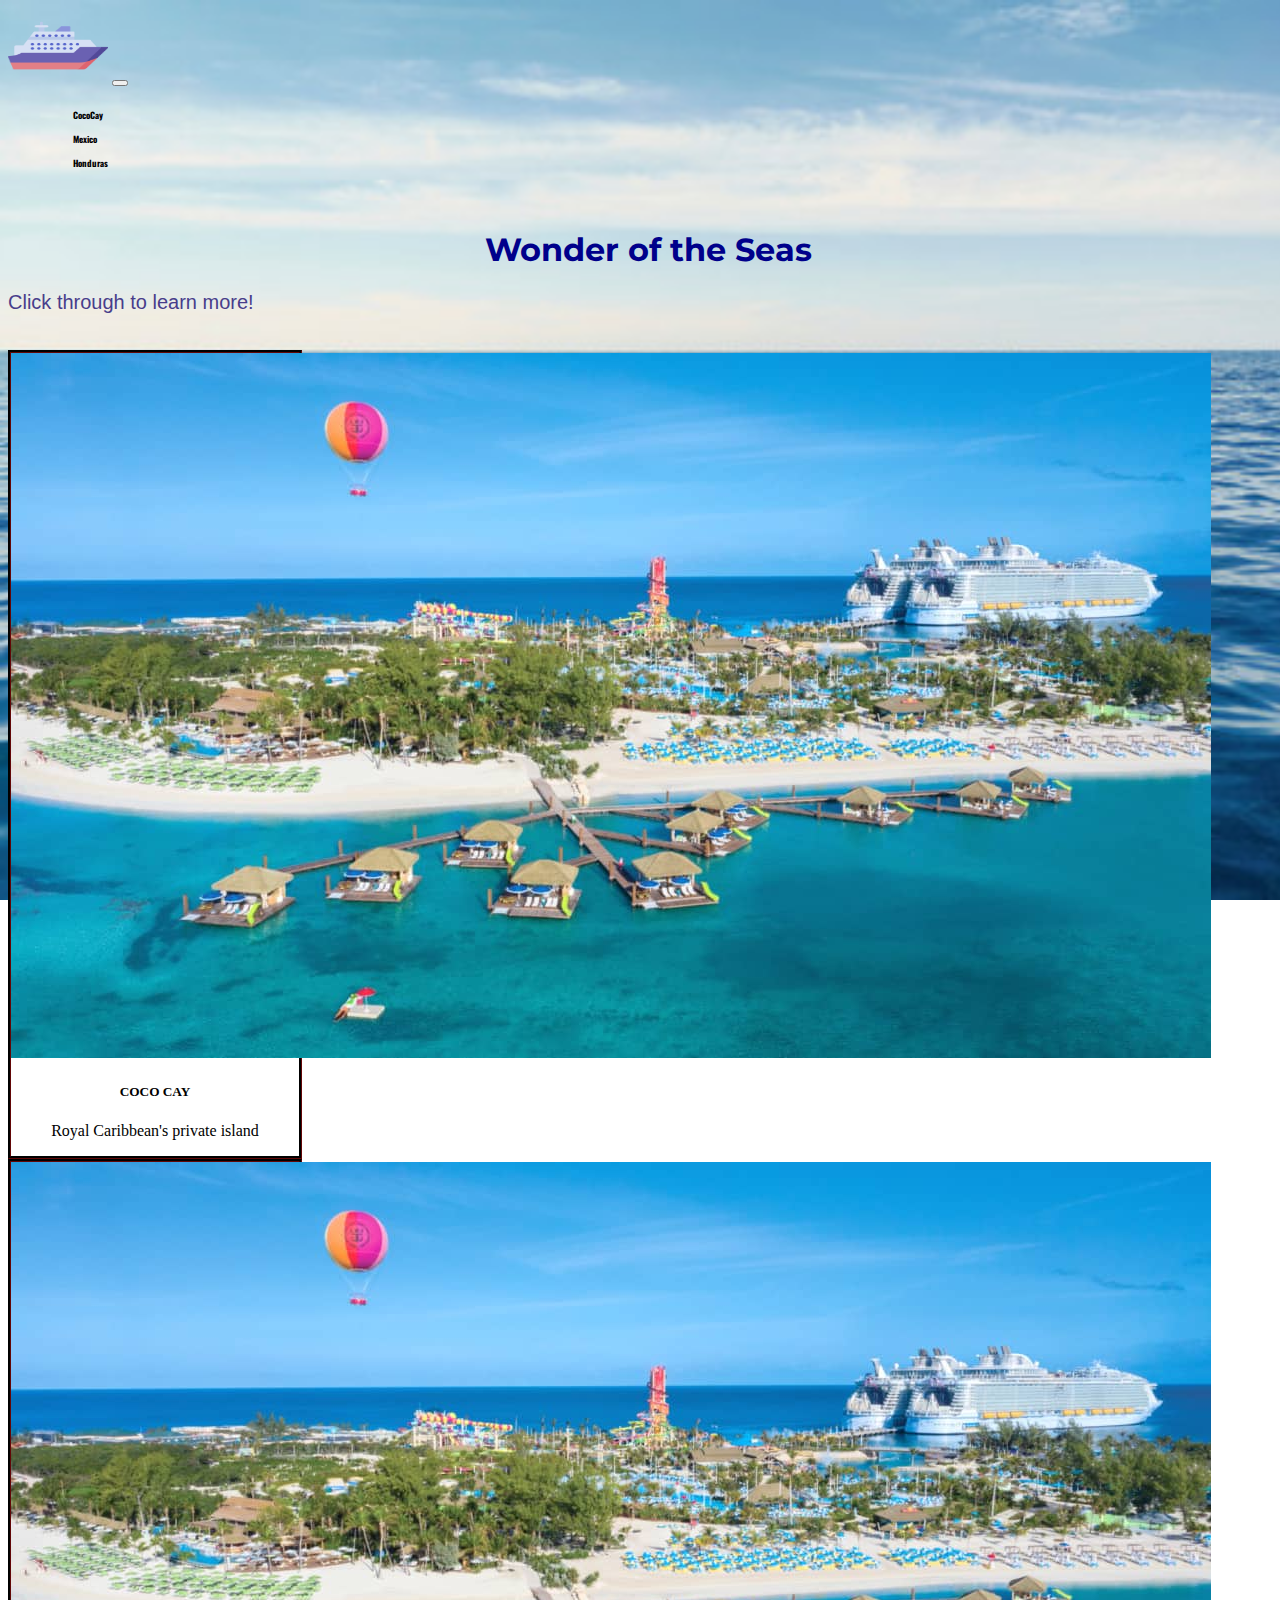
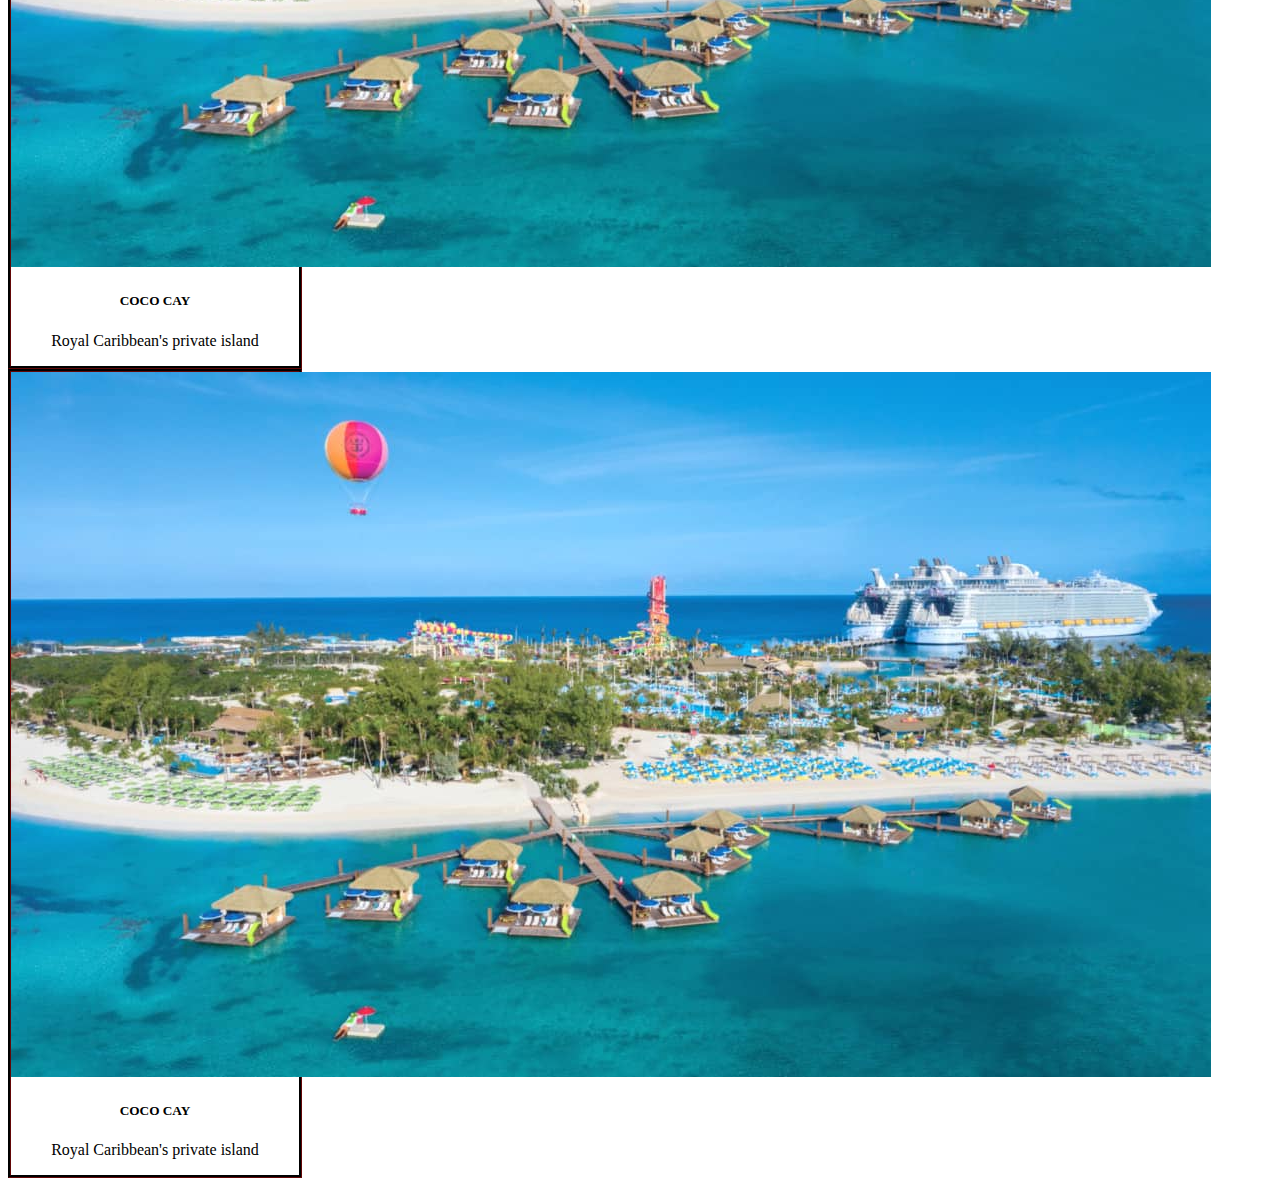
==== index.html @ 61b6dab2 "pls work" ====
<!doctype html>
<html lang="en">
  <head>
    <meta charset="utf-8">
    <meta name="viewport" content="width=device-width, initial-scale=1">
    <title> Wonder of the Seas </title>
 <!--fonts-->   
 <link rel="preconnect" href="https://fonts.googleapis.com">
<link rel="preconnect" href="https://fonts.gstatic.com" crossorigin>
<link href="https://fonts.googleapis.com/css2?family=Montserrat:wght@500&display=swap" rel="stylesheet">
<link rel="preconnect" href="https://fonts.googleapis.com">
<link rel="preconnect" href="https://fonts.gstatic.com" crossorigin>
<link href="https://fonts.googleapis.com/css2?family=Montserrat:wght@500&family=Oswald:wght@700&display=swap" rel="stylesheet"> <!--end of fonts-->
    <link href="https://cdn.jsdelivr.net/npm/bootstrap@5.3.2/dist/css/bootstrap.min.css" rel="stylesheet" integrity="sha384-T3c6CoIi6uLrA9TneNEoa7RxnatzjcDSCmG1MXxSR1GAsXEV/Dwwykc2MPK8M2HN" crossorigin="anonymous">
  <link rel="stylesheet" href="style.css"> </head>
    <nav class="navbar navbar-expand-lg navbar-light">
      <body data-bs-spy="scroll" data-bs-target=".navbar" data-bs-offset="50">
      <div class="container-fluid">
        <a class="navbar-brand" href="index.html"> <!---https://www.flaticon.com/free-icon/cruise-ship_3324599-->
          <img class="welcome" src="images/cruiseicon.png" width="100" height="75"></a>
        <button class="navbar-toggler" type="button" data-bs-toggle="collapse" data-bs-target="#navbarText"
          aria-controls="navbarText" aria-expanded="false" aria-label="Toggle navigation">
          <span class="navbar-toggler-icon"></span>
        </button>
        <div class="collapse navbar-collapse" id="navbarText">
          <ul class="navbar-nav justify-content-end flex-grow-1 pe-3">
            <li class="nav-item">
            <a class="nav-link" href="cococay.html"> CocoCay </a>
            </li> 
            <li class="nav-item">
              <a class="nav-link" href="mexico.html"> Mexico </a>
            </li>
            <li class="nav-item">
              <a class="nav-link" href="honduras.html"> Honduras </a>
            </li> 
        
        </div>
      </div>
    </nav>
    </nav>
      </a></div>
      
<br> 
 
  <body> <h1 class="title"> Wonder of the Seas </h1>
    <div class="container text-center">
        <div class="col">
          <div class="p-12"> Click through to learn more! </div>
        </div>  <br> <br>
        <div class="container">
          <div class="row">
            <div class="col-12 col-md-8"></div>
        <div class="card" style="width: 18rem;">
          <div class="row">
        <a href="cococay.html"> <img src="images/cococay2.jpg" class="card-img-top"> </a>
          <div class="card-body">
            <h5 class="card-title"> COCO CAY</h5>
            <p class="card-text">  Royal Caribbean's private island</p>
          </div>
        </div>
             </div> </div>
             <div class="card" style="width: 18rem;">
              <div class="row">
            <a href="cococay.html"> <img src="images/cococay2.jpg" class="card-img-top"> </a>
              <div class="card-body">
                <h5 class="card-title"> COCO CAY</h5>
                <p class="card-text">  Royal Caribbean's private island</p>
              </div>
            </div>
                 </div> </div>
                 <div class="card" style="width: 18rem;">
                  <div class="row">
                <a href="cococay.html"> <img src="images/cococay2.jpg" class="card-img-top"> </a>
                  <div class="card-body">
                    <h5 class="card-title"> COCO CAY</h5>
                    <p class="card-text">  Royal Caribbean's private island</p>
                  </div>
                </div>
                     </div> </div>

    <body class="main"> <script src="https://cdn.jsdelivr.net/npm/bootstrap@5.3.2/dist/js/bootstrap.bundle.min.js" integrity="sha384-C6RzsynM9kWDrMNeT87bh95OGNyZPhcTNXj1NW7RuBCsyN/o0jlpcV8Qyq46cDfL" crossorigin="anonymous"></script>
  </body></body>
</html>
---- style.css ----
h1.title {
    color: darkblue;
    text-align: center;
    font-family: 'Montserrat', sans-serif;
}

img.icon {
    margin: left;
    float: center;
}

body.main {
  background-image: url("images/ocean background.jpg") ;
  background-repeat: no-repeat;
  background-size: cover;
  width: 100%;
  background-attachment: fixed;
}

.col {
    font-family:'Gill Sans', 'Gill Sans MT', Calibri, 'Trebuchet MS', sans-serif;
    font-size: 20px;
    color: darkslateblue;
}

a.nav-link {
    color: black;
    font-weight: bolder;
    font-family: 'Oswald', sans-serif;
}
/**https://getdevdone.com/blog/our-favorite-navigation-menu-effects.html--**/
  
  ul li{
    list-style:none;
    margin:0 20px;
  }
  
  ul li a{
    display: block;
    position:relative;
    text-decoration:none;
    padding:5px;
    font-size:9px;
    font-family: sans-serif;
    color:#fff;
    transition:0.5s;
  }
  
  ul:hover li a{
    transform:scale(1.5);
    opacity:0.2;
    filter:blur(5px);
  }
  
  ul li a:hover{
    transform:scale(2);
    opacity:1;
    filter:blur(0);
    text-decoration:none;
    color:white;
  }
  
  ul li a:before{
    content:'';
    position:absolute;
    top:0;
    left:0;
    width:100%;
    height:100%;
    background: rgb(170, 168, 199);
    transition:0.5s;
    transform-origin:right;
    transform:scaleX(0);
    z-index:-1;
    color: white;
  }
  
  ul li a:hover:before{
    transition:transform 0.5s;
    transform-origin:left;
    transform:scaleX(1);
  }
/**end of nav**/
img.picture {
  width: 100%;
   display: inline;
}

.card {
  border: 3px groove #0e0101;
}

.card-body {
  margin: auto;
  text-align: center;
}
body {
  background: radial-gradient(lightblue, blue);
  background-repeat: no-repeat;
  background-size: cover;
  width: 100%;
  height: 100%;
}

p.text-end {
  font-size: larger;
}

footer.footer {
  background-color: rgb(220, 203, 203);
  width: 100%;
  text-align: center;
}
.img-fluid {
  margin: auto;
  text-align: center;
  width: 300px;
  display: inline;
}

carousel.slide {
  margin: auto;
}

.carousel {
margin: auto;
border: rounded;
}
  .w-100 {
    width: 50% !important;
    height: 60vh;
    margin: auto;
  }
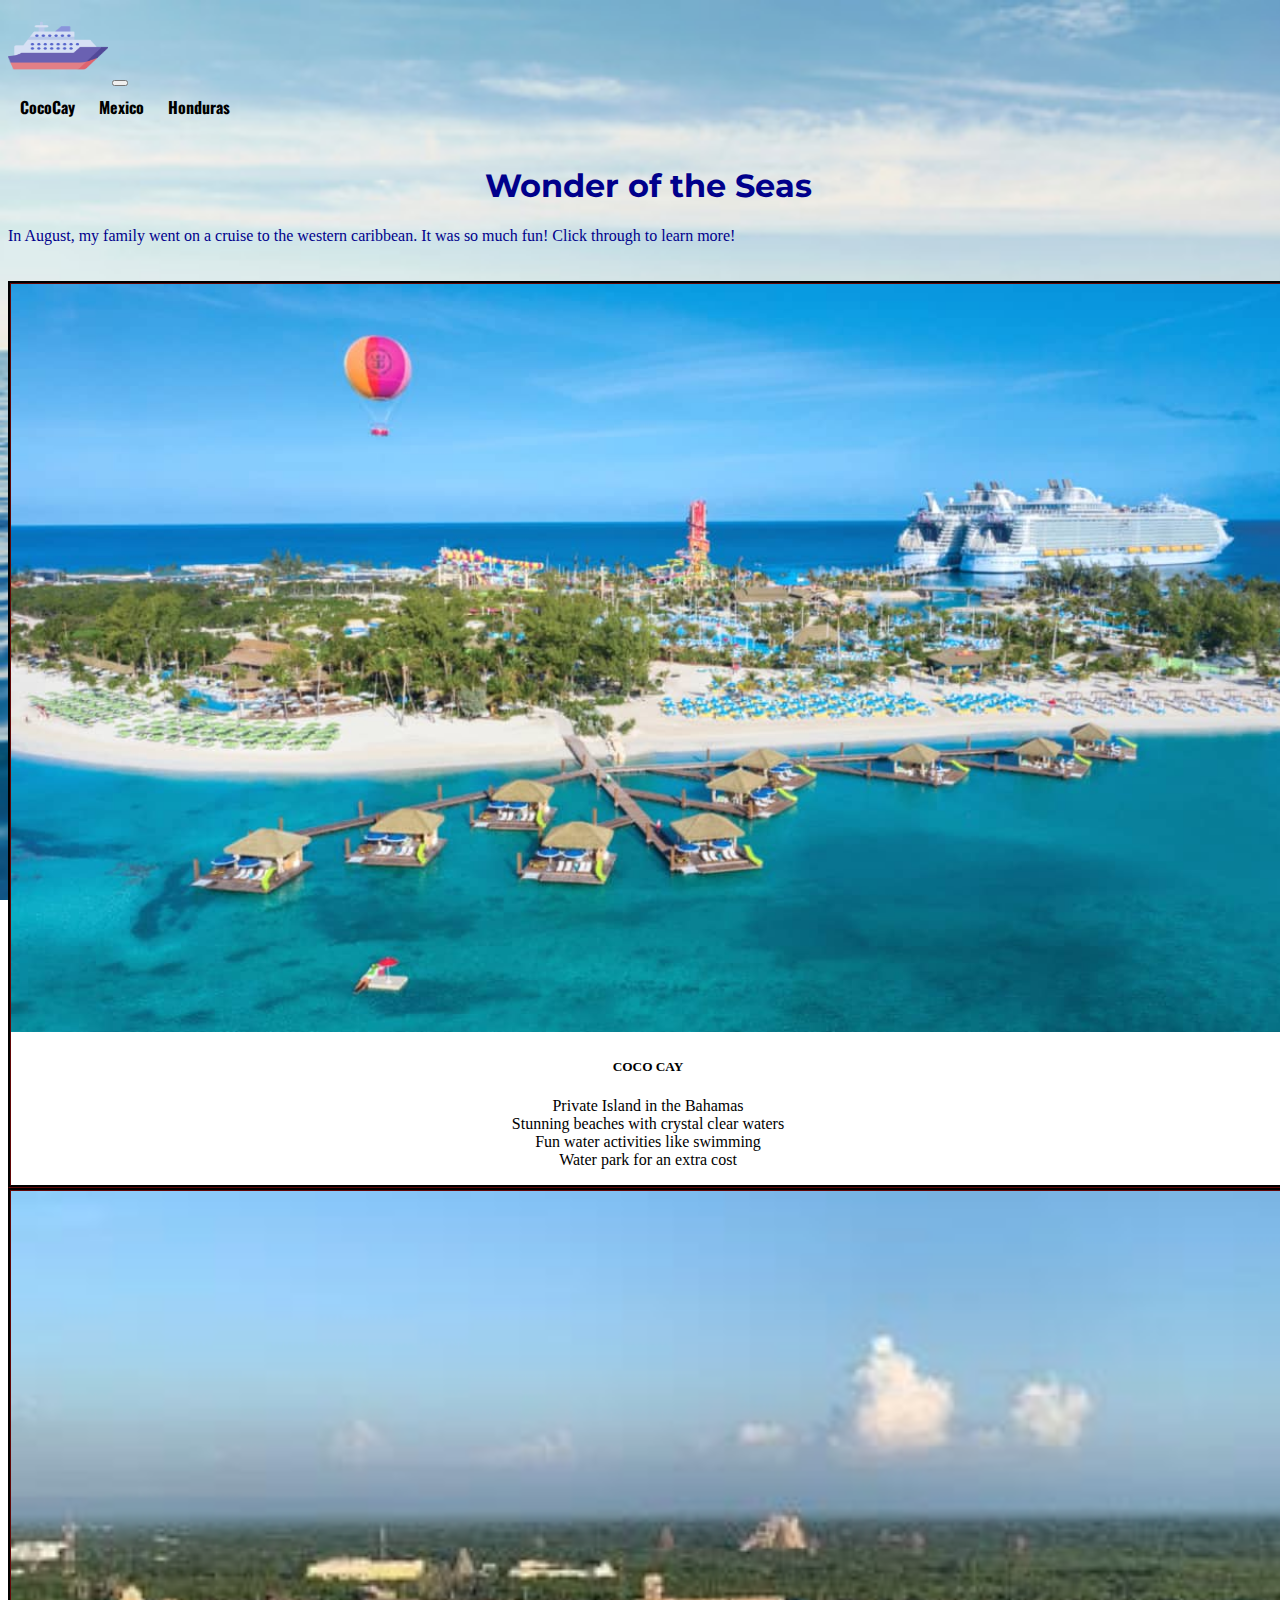
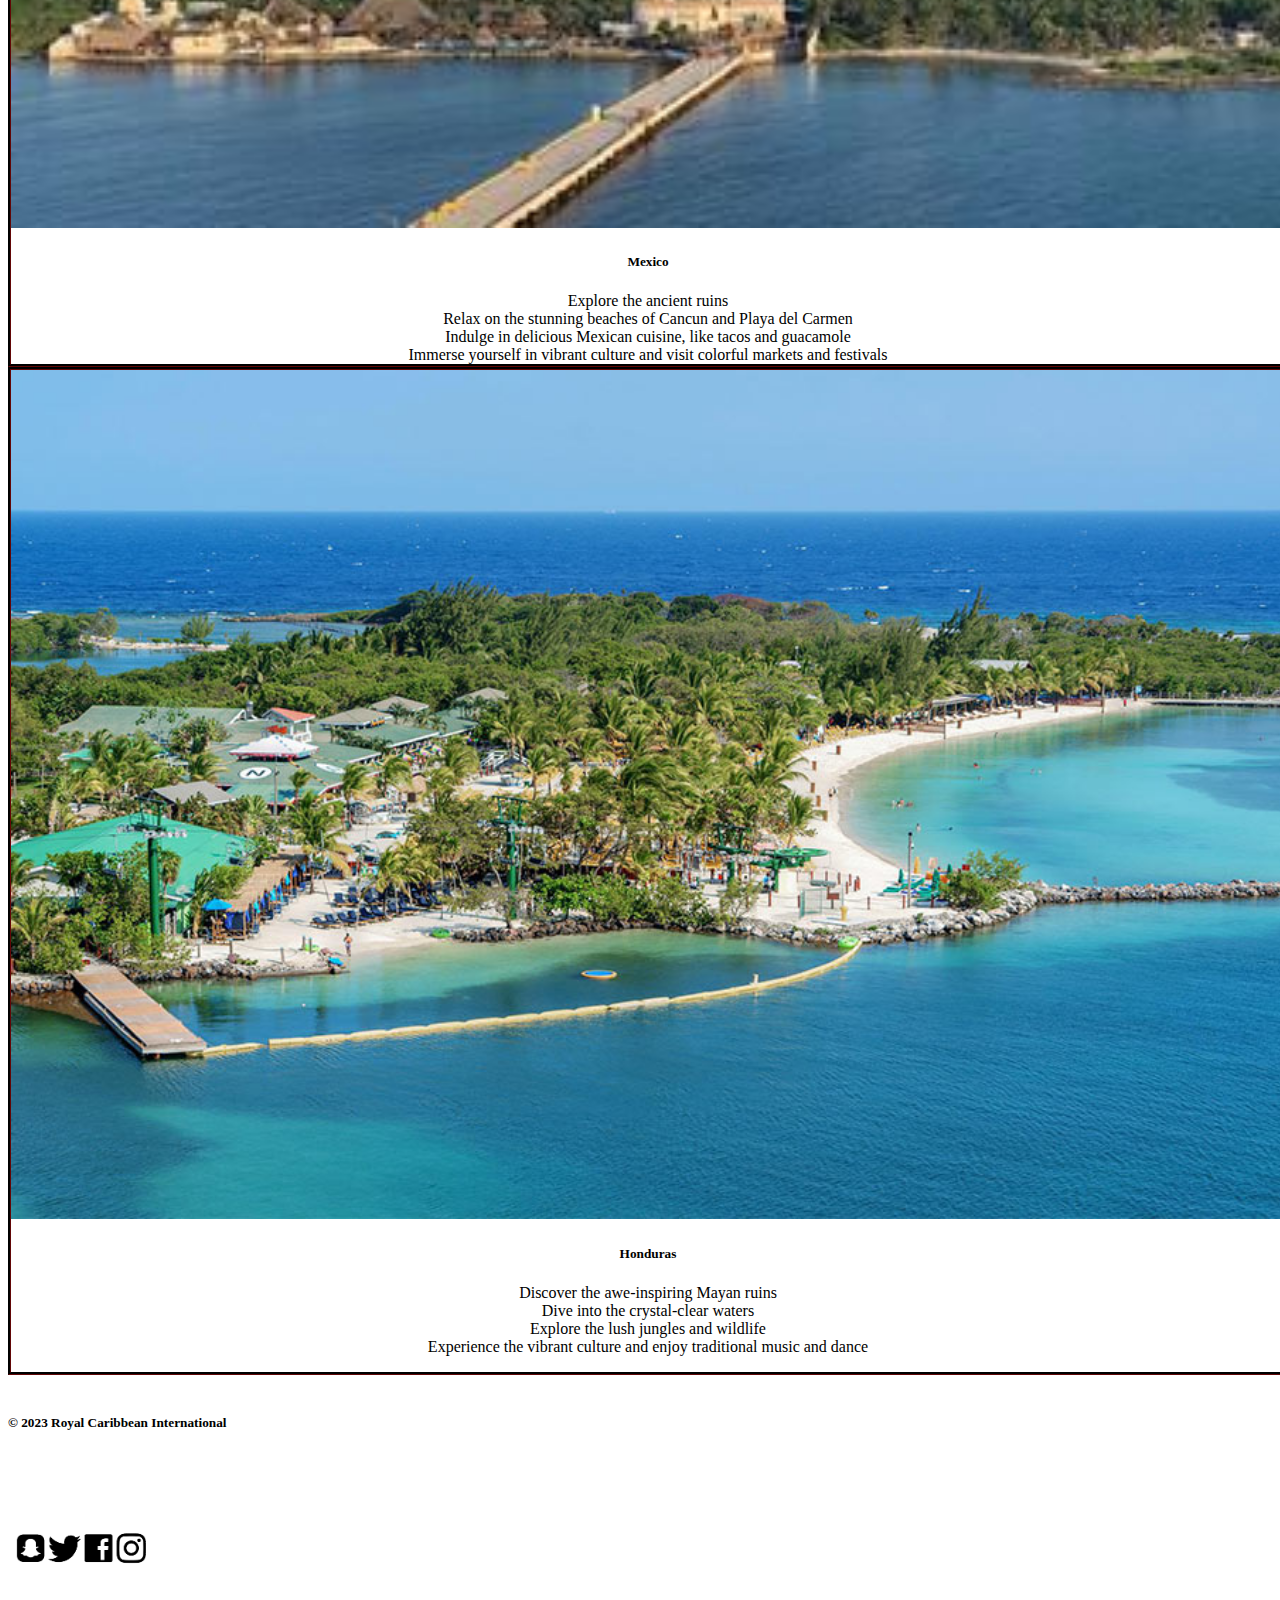
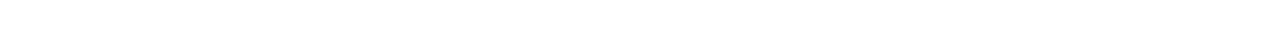
==== commit 91eb6a58: "done" ====
--- a/index.html
+++ b/index.html
@@ -13,6 +13,8 @@
 <link href="https://fonts.googleapis.com/css2?family=Montserrat:wght@500&family=Oswald:wght@700&display=swap" rel="stylesheet"> <!--end of fonts-->
     <link href="https://cdn.jsdelivr.net/npm/bootstrap@5.3.2/dist/css/bootstrap.min.css" rel="stylesheet" integrity="sha384-T3c6CoIi6uLrA9TneNEoa7RxnatzjcDSCmG1MXxSR1GAsXEV/Dwwykc2MPK8M2HN" crossorigin="anonymous">
   <link rel="stylesheet" href="style.css"> </head>
+  <nav class="hover-nav">
+    <ul>
     <nav class="navbar navbar-expand-lg navbar-light">
       <body data-bs-spy="scroll" data-bs-target=".navbar" data-bs-offset="50">
       <div class="container-fluid">
@@ -32,52 +34,65 @@
             </li>
             <li class="nav-item">
               <a class="nav-link" href="honduras.html"> Honduras </a>
+            </ul>
             </li> 
         
         </div>
       </div>
+    </ul>
     </nav>
     </nav>
       </a></div>
       
-<br> 
+<br> </head> 
  
   <body> <h1 class="title"> Wonder of the Seas </h1>
     <div class="container text-center">
-        <div class="col">
-          <div class="p-12"> Click through to learn more! </div>
+        <div class="col"> </div>
+          <div class="p-12"> In August, my family went on a cruise to the western caribbean. It was so much fun! Click through to learn more! </div>
         </div>  <br> <br>
         <div class="container">
-          <div class="row">
-            <div class="col-12 col-md-8"></div>
-        <div class="card" style="width: 18rem;">
-          <div class="row">
-        <a href="cococay.html"> <img src="images/cococay2.jpg" class="card-img-top"> </a>
-          <div class="card-body">
-            <h5 class="card-title"> COCO CAY</h5>
-            <p class="card-text">  Royal Caribbean's private island</p>
-          </div>
-        </div>
-             </div> </div>
-             <div class="card" style="width: 18rem;">
-              <div class="row">
-            <a href="cococay.html"> <img src="images/cococay2.jpg" class="card-img-top"> </a>
-              <div class="card-body">
-                <h5 class="card-title"> COCO CAY</h5>
-                <p class="card-text">  Royal Caribbean's private island</p>
-              </div>
-            </div>
-                 </div> </div>
-                 <div class="card" style="width: 18rem;">
-                  <div class="row">
-                <a href="cococay.html"> <img src="images/cococay2.jpg" class="card-img-top"> </a>
-                  <div class="card-body">
-                    <h5 class="card-title"> COCO CAY</h5>
-                    <p class="card-text">  Royal Caribbean's private island</p>
-                  </div>
-                </div>
-                     </div> </div>
-
+          <div class="row g-4">
+            <div class="col-lg-4 col-sm-4 col-md-4" class="home">
+          <div class="card h-100"> <!--"https://www.frommers.com/slideshows/848343-royal-caribbean-s-perfect-day-at-cococay-what-to-expect-how-to-prepare"-->
+            <a href="cococay.html"> 
+              <img class="picture" src="images/cococay2.jpg" class="card-img-top"> </a>
+             <div class="card-body">
+               <h5 class="card-text"> COCO CAY </h5>
+               <p class="card-text"> 
+                <li> Private Island in the Bahamas</li> 
+              <li> Stunning beaches with crystal clear waters</li>
+            <li> Fun water activities like swimming</li>
+          <li> Water park for an extra cost</li> </p>
+             </div> </div> </div>
+             <div class="col-lg-4 col-sm-4 col-12" class="home">
+              <div class="card h-100">
+                <a href="mexico.html">
+                  <img class="picture" src="images/mexico.jpg" class="card-img-top"> </a>
+                 <div class="card-body"> <!--"https://cruise.blog/2023/05/best-things-do-costa-maya-mexico-cruise-port"-->
+                   <h5 class="card-text"> Mexico </h5>
+                   <p class="card-text"> 
+                    <li> Explore the ancient ruins </li>
+                      <li> Relax on the stunning beaches of Cancun and Playa del Carmen </li>
+                      <li> Indulge in delicious Mexican cuisine, like tacos and guacamole </li>
+                      <li> Immerse yourself in vibrant culture and visit colorful markets and festivals  </li> 
+                    
+                 </div> </div> </div>
+                 <div class="col-lg-4 col-sm-4 col-12" class="home">
+                  <div class="card h-100">
+                    <a href="honduras.html"> <!--https://www.aboutroatanrealestate.com/guide-moving-roatan-honduras/-->
+                      <img class="picture" src="images/honduras.jpg" class="card-img-top"> </a>
+                     <div class="card-body">
+                       <h5 class="card-text"> Honduras </h5>
+                       <p class="card-text"> 
+                        <li> Discover the awe-inspiring Mayan ruins </li>
+                        <li> Dive into the crystal-clear waters</li>
+                       <li>Explore the lush jungles and wildlife </li>
+                       <li> Experience the vibrant culture and enjoy traditional music and dance </li> </p>
+                     </div> </div> </div> </div>   <br>
+                     <div class="text-center">
+                              <h5> © 2023 Royal Caribbean International </h5> <br>
+                  <a href="https://www.royalcaribbean.com"><img src="images/SocialMediaIcons.png" class="img-fluid"> </a>  </div> 
     <body class="main"> <script src="https://cdn.jsdelivr.net/npm/bootstrap@5.3.2/dist/js/bootstrap.bundle.min.js" integrity="sha384-C6RzsynM9kWDrMNeT87bh95OGNyZPhcTNXj1NW7RuBCsyN/o0jlpcV8Qyq46cDfL" crossorigin="anonymous"></script>
   </body></body>
 </html>--- a/style.css
+++ b/style.css
@@ -28,59 +28,6 @@
     font-weight: bolder;
     font-family: 'Oswald', sans-serif;
 }
-/**https://getdevdone.com/blog/our-favorite-navigation-menu-effects.html--**/
-  
-  ul li{
-    list-style:none;
-    margin:0 20px;
-  }
-  
-  ul li a{
-    display: block;
-    position:relative;
-    text-decoration:none;
-    padding:5px;
-    font-size:9px;
-    font-family: sans-serif;
-    color:#fff;
-    transition:0.5s;
-  }
-  
-  ul:hover li a{
-    transform:scale(1.5);
-    opacity:0.2;
-    filter:blur(5px);
-  }
-  
-  ul li a:hover{
-    transform:scale(2);
-    opacity:1;
-    filter:blur(0);
-    text-decoration:none;
-    color:white;
-  }
-  
-  ul li a:before{
-    content:'';
-    position:absolute;
-    top:0;
-    left:0;
-    width:100%;
-    height:100%;
-    background: rgb(170, 168, 199);
-    transition:0.5s;
-    transform-origin:right;
-    transform:scaleX(0);
-    z-index:-1;
-    color: white;
-  }
-  
-  ul li a:hover:before{
-    transition:transform 0.5s;
-    transform-origin:left;
-    transform:scaleX(1);
-  }
-/**end of nav**/
 img.picture {
   width: 100%;
    display: inline;
@@ -114,8 +61,7 @@
 .img-fluid {
   margin: auto;
   text-align: center;
-  width: 300px;
-  display: inline;
+  width: 150px;
 }
 
 carousel.slide {
@@ -126,9 +72,51 @@
 margin: auto;
 border: rounded;
 }
+
   .w-100 {
     width: 50% !important;
     height: 60vh;
     margin: auto;
   }
+  .p-12 {
+    color: darkblue;
+  } 
 
+.hover-nav ul {
+  list-style: none;
+  margin: 0;
+  padding: 0;
+  overflow: hidden;
+}
+
+.hover-nav li {
+  float: left;
+}
+
+.hover-nav li a {
+  position: relative;
+  display: block;
+  color: #000000;
+  text-align: center;
+  padding: 8px 12px;
+  text-decoration: none;
+  z-index: 0;
+}
+
+li a::before {
+  position: absolute;
+  content: "";
+  width: 100%;
+  height: 100%;
+  bottom: 0;
+  left: 0;
+  background-color: #8ca8ee;
+  z-index: -1;
+  transform: scale(0);
+  transition: transform 0.5s ease-in-out;
+}
+
+li a:hover::before,
+li a:focus::before {
+  transform: scale(1);
+}
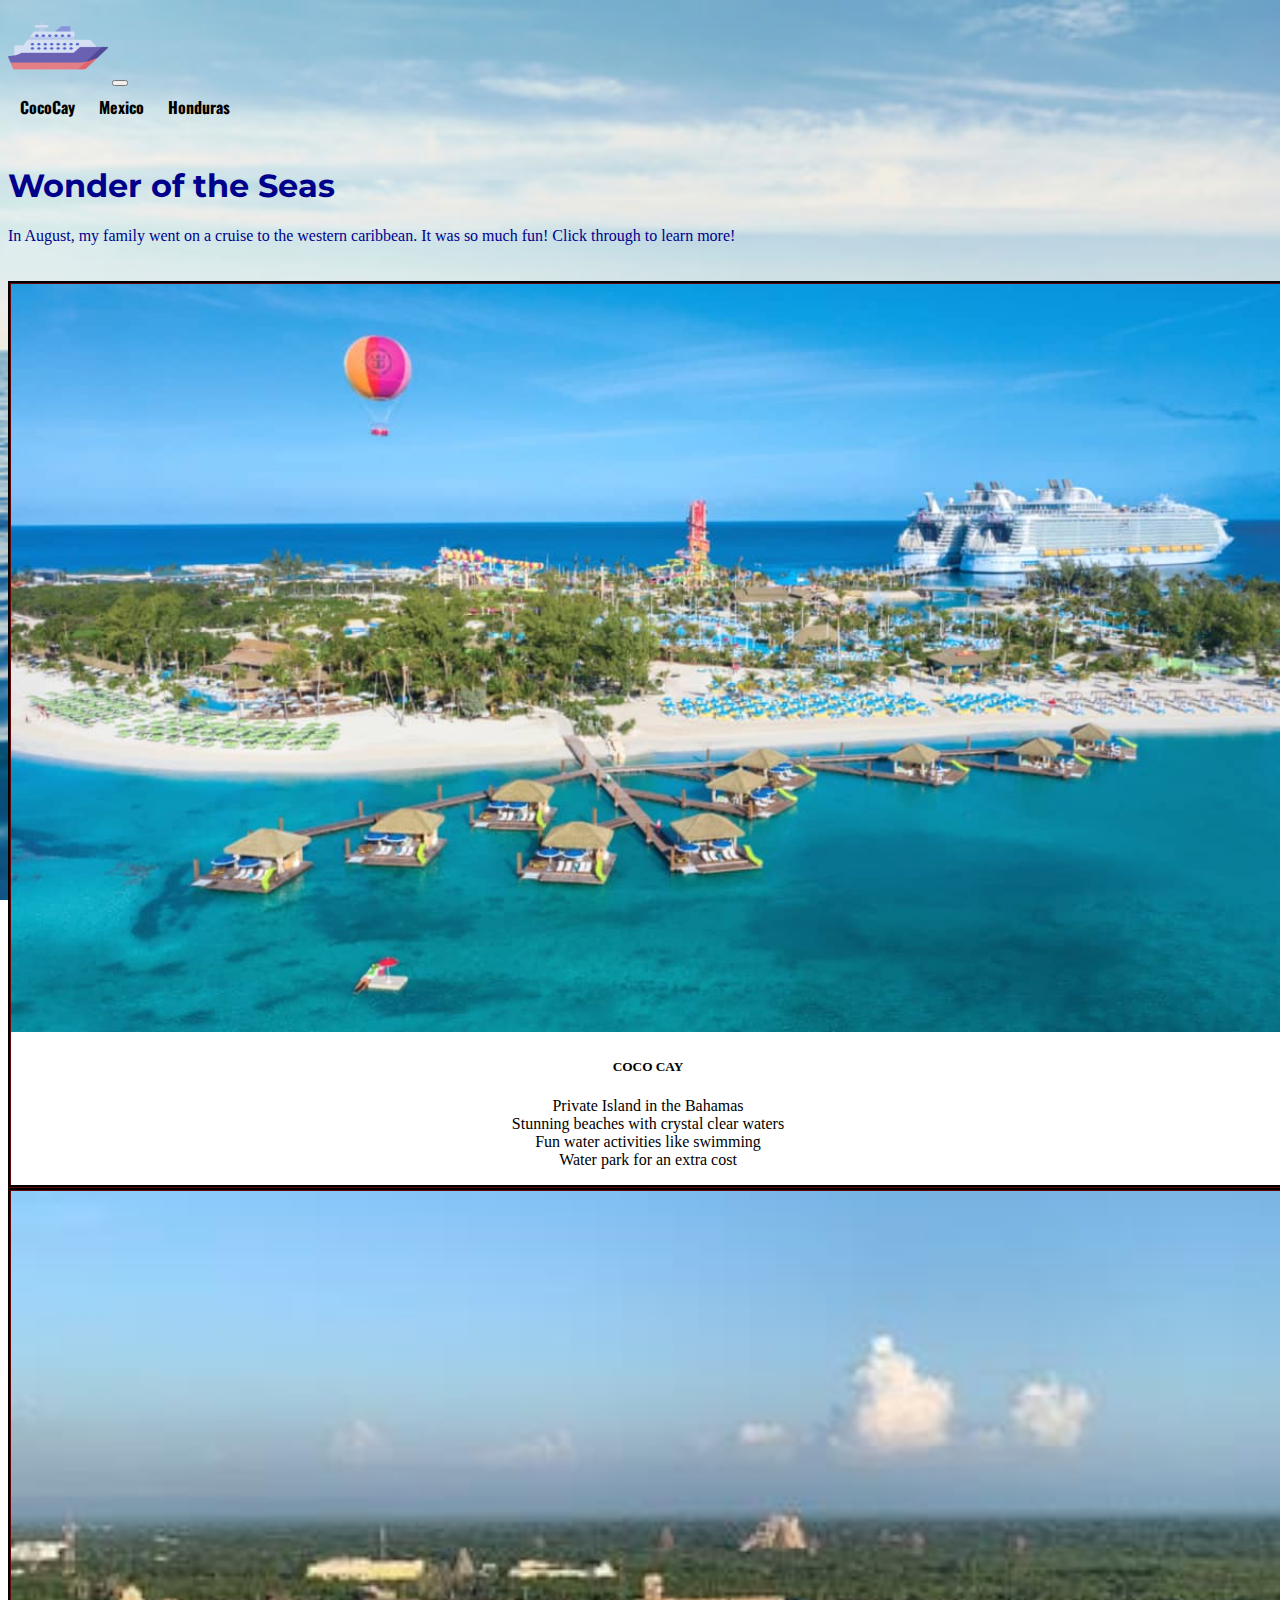
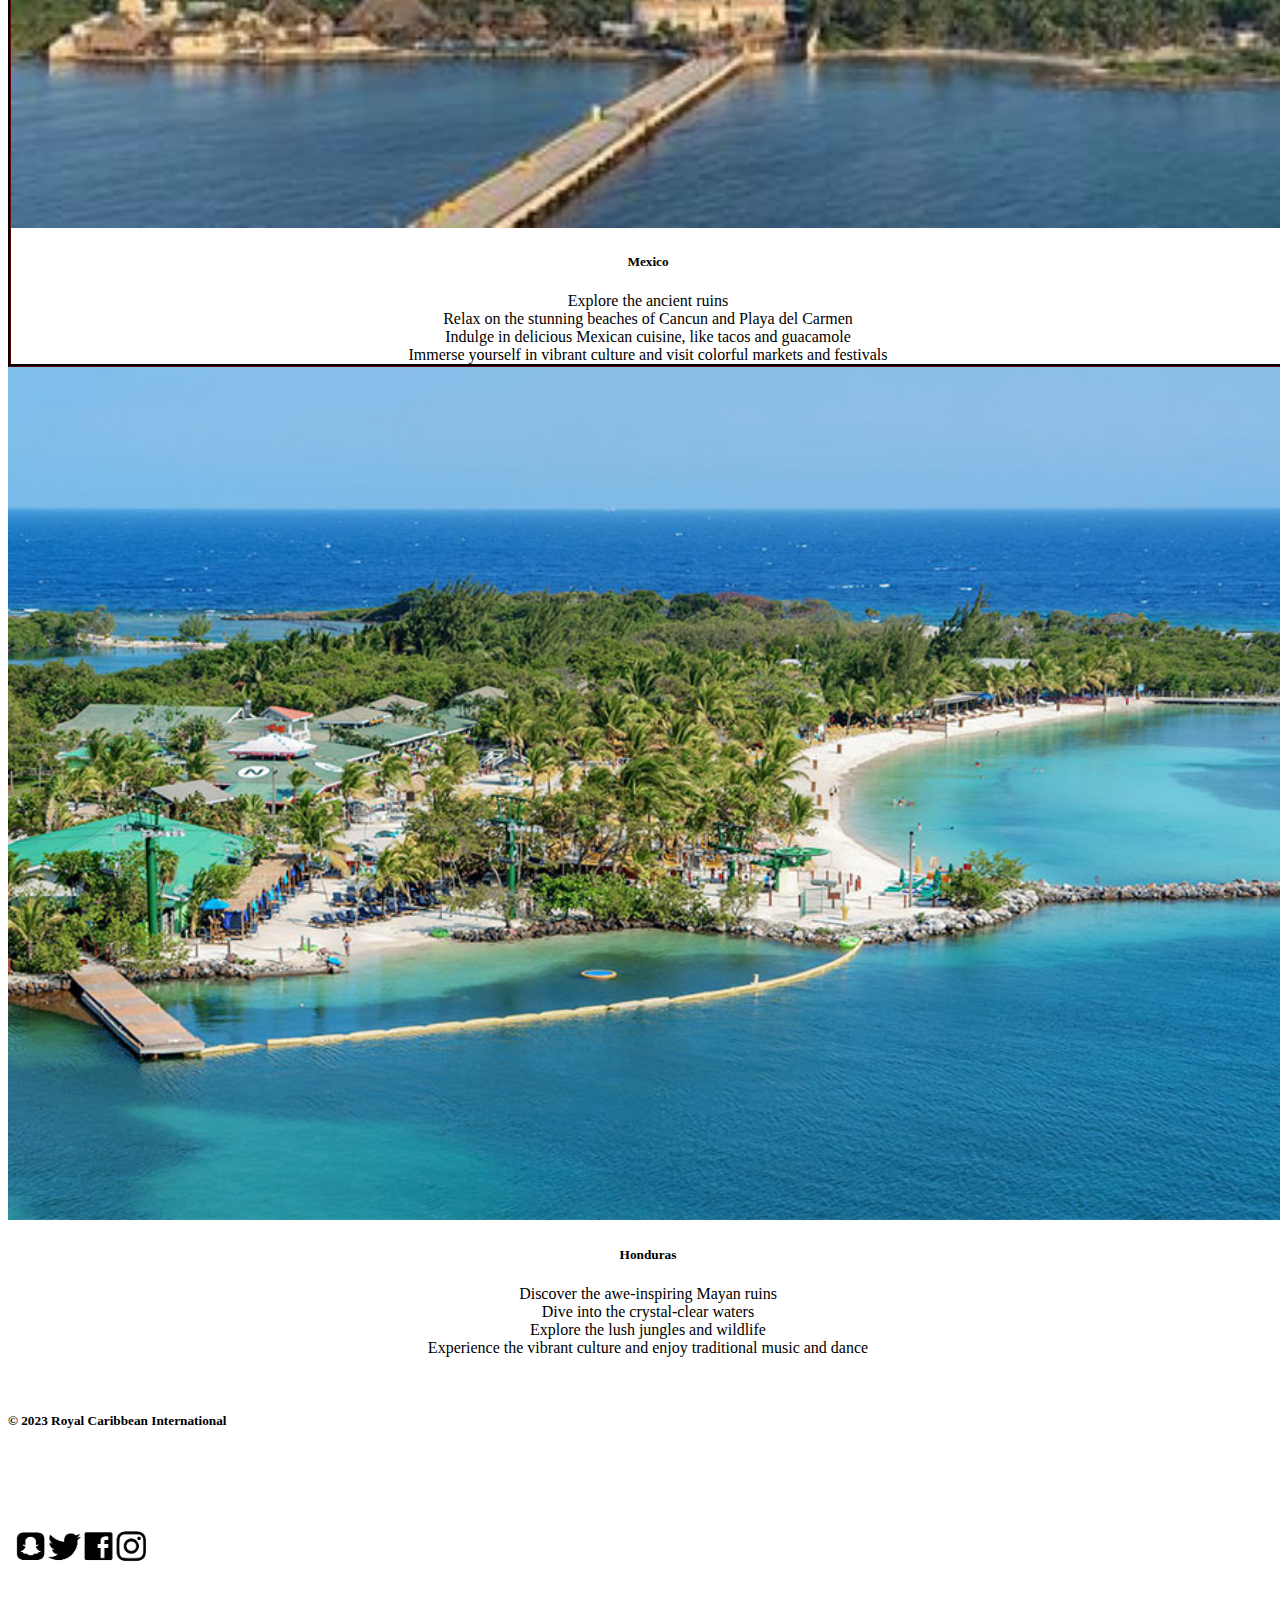
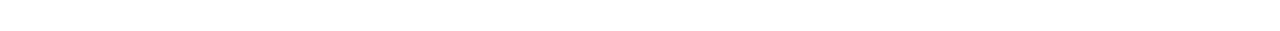
==== commit 063e2ab4: "changed div" ====
--- a/index.html
+++ b/index.html
@@ -46,7 +46,7 @@
       
 <br> </head> 
  
-  <body> <h1 class="title"> Wonder of the Seas </h1>
+  <body> <h1 class="text-center"> Wonder of the Seas </h1>
     <div class="container text-center">
         <div class="col"> </div>
           <div class="p-12"> In August, my family went on a cruise to the western caribbean. It was so much fun! Click through to learn more! </div>
@@ -79,7 +79,7 @@
                     
                  </div> </div> </div>
                  <div class="col-lg-4 col-sm-4 col-12" class="home">
-                  <div class="card h-100">
+                  <div class="cad h-100">
                     <a href="honduras.html"> <!--https://www.aboutroatanrealestate.com/guide-moving-roatan-honduras/-->
                       <img class="picture" src="images/honduras.jpg" class="card-img-top"> </a>
                      <div class="card-body">
--- a/style.css
+++ b/style.css
@@ -1,6 +1,5 @@
-h1.title {
+h1.text-center {
     color: darkblue;
-    text-align: center;
     font-family: 'Montserrat', sans-serif;
 }
 
@@ -73,11 +72,12 @@
 border: rounded;
 }
 
-  .w-100 {
-    width: 50% !important;
-    height: 60vh;
+ .w-100 {
+   width: 50% !important;
+   height: 60vh;
     margin: auto;
   }
+
   .p-12 {
     color: darkblue;
   } 
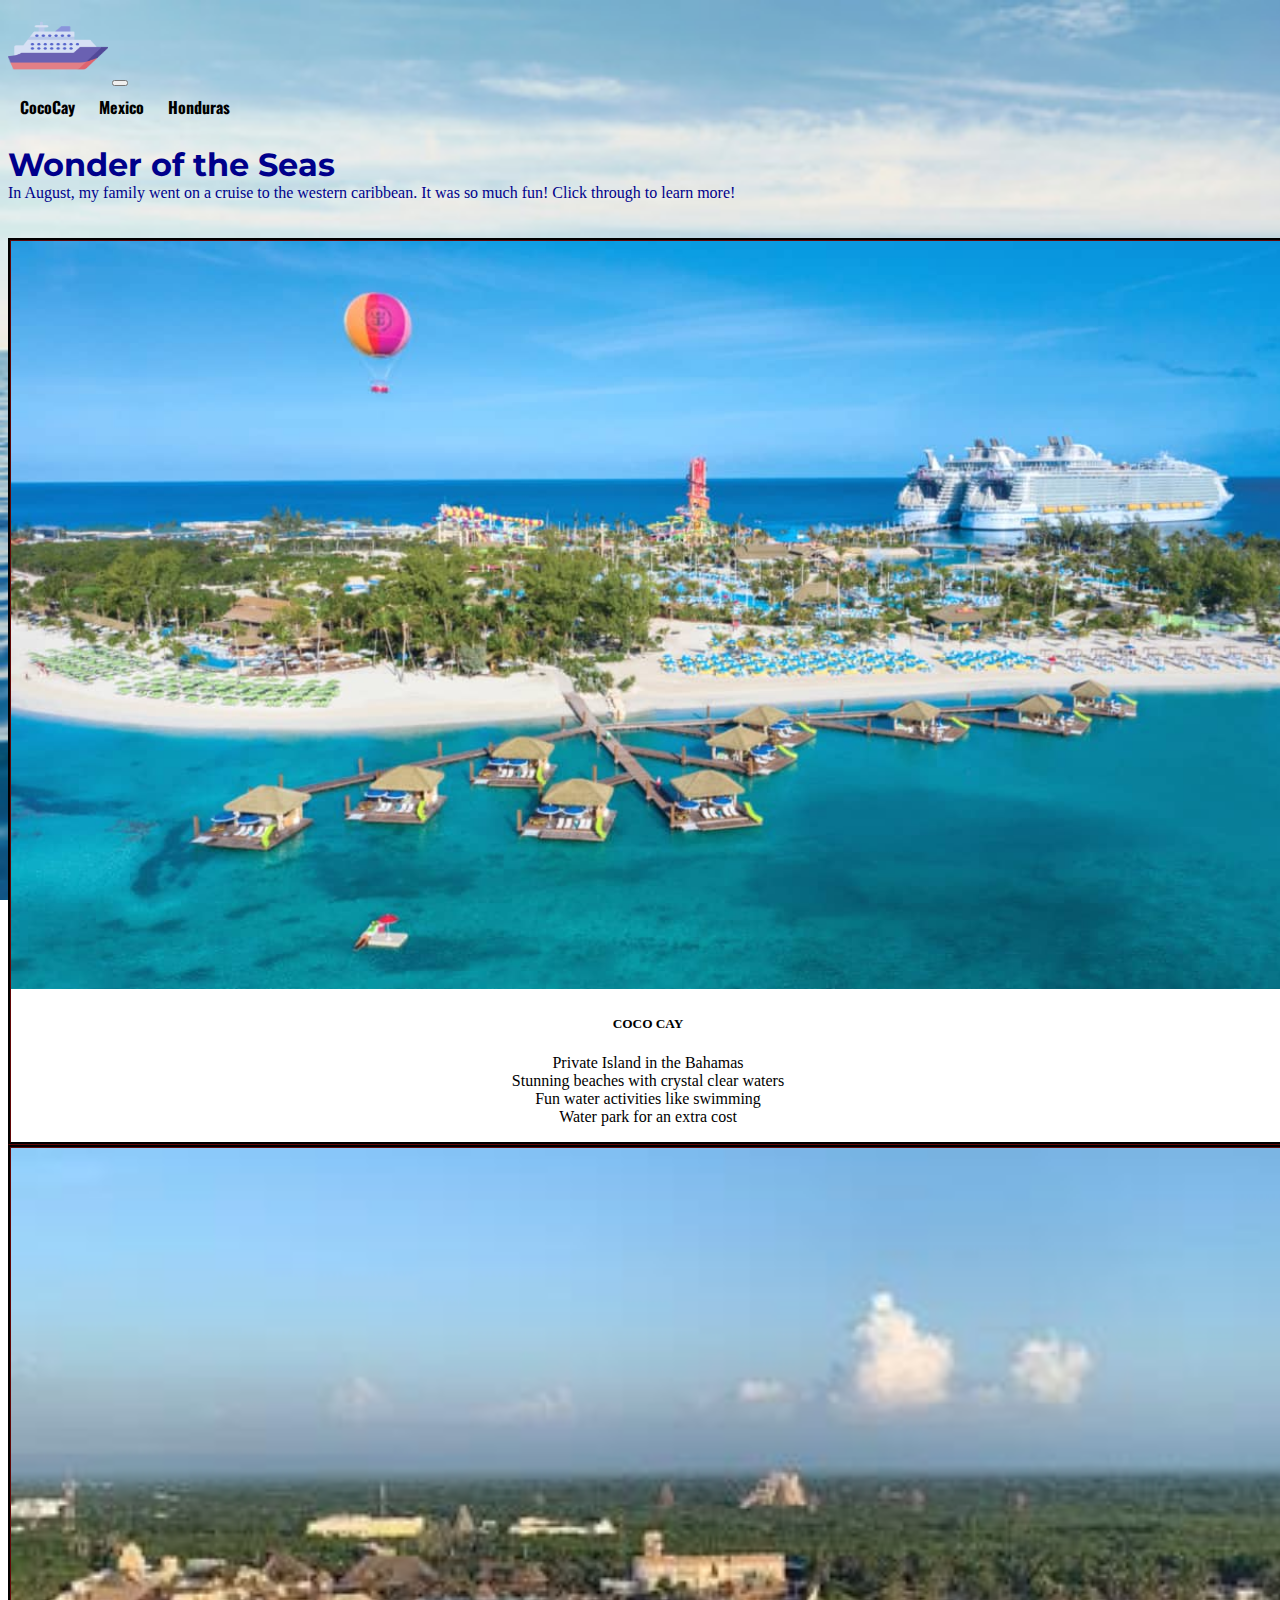
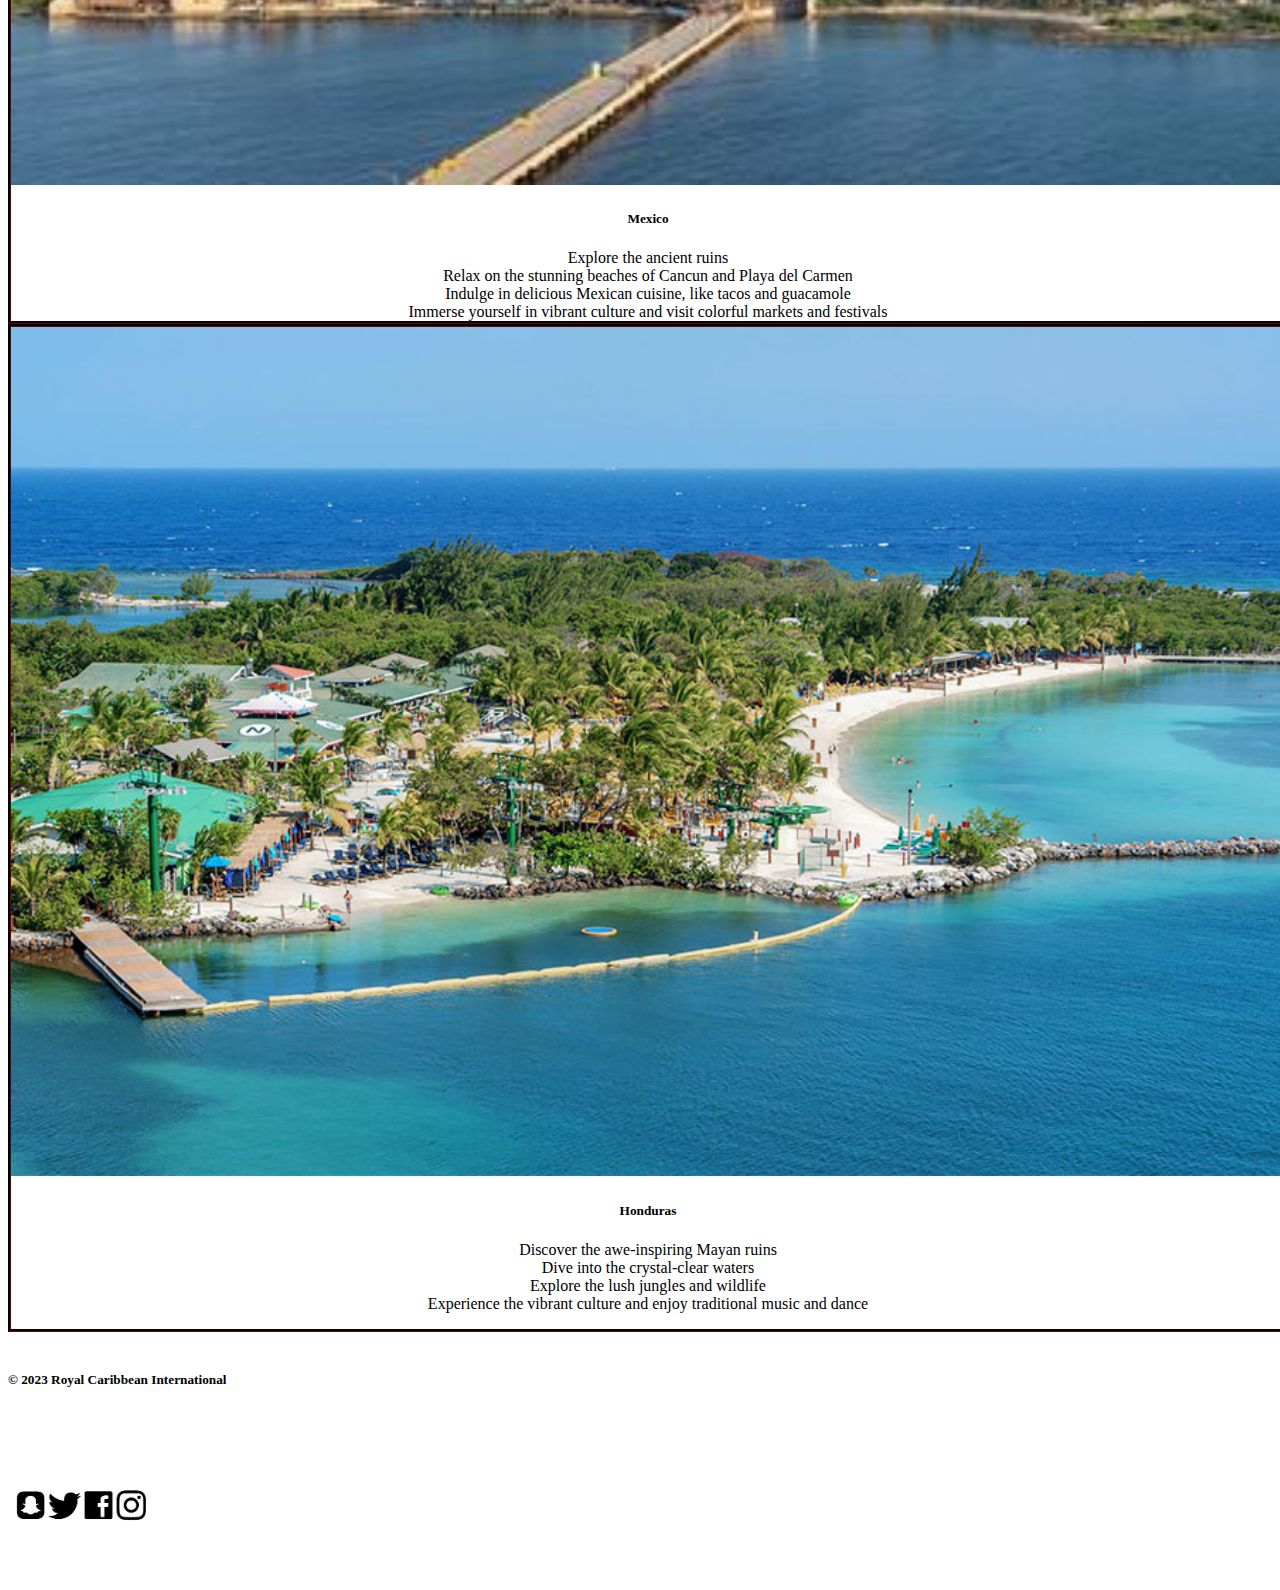
==== commit ca034c43: "done" ====
--- a/index.html
+++ b/index.html
@@ -79,7 +79,7 @@
                     
                  </div> </div> </div>
                  <div class="col-lg-4 col-sm-4 col-12" class="home">
-                  <div class="cad h-100">
+                  <div class="card h-100">
                     <a href="honduras.html"> <!--https://www.aboutroatanrealestate.com/guide-moving-roatan-honduras/-->
                       <img class="picture" src="images/honduras.jpg" class="card-img-top"> </a>
                      <div class="card-body">
@@ -89,7 +89,7 @@
                         <li> Dive into the crystal-clear waters</li>
                        <li>Explore the lush jungles and wildlife </li>
                        <li> Experience the vibrant culture and enjoy traditional music and dance </li> </p>
-                     </div> </div> </div> </div>   <br>
+                     </div> </div> </div> </div>   <br> 
                      <div class="text-center">
                               <h5> © 2023 Royal Caribbean International </h5> <br>
                   <a href="https://www.royalcaribbean.com"><img src="images/SocialMediaIcons.png" class="img-fluid"> </a>  </div> 
--- a/style.css
+++ b/style.css
@@ -1,6 +1,7 @@
 h1.text-center {
     color: darkblue;
     font-family: 'Montserrat', sans-serif;
+    margin: auto;
 }
 
 img.icon {
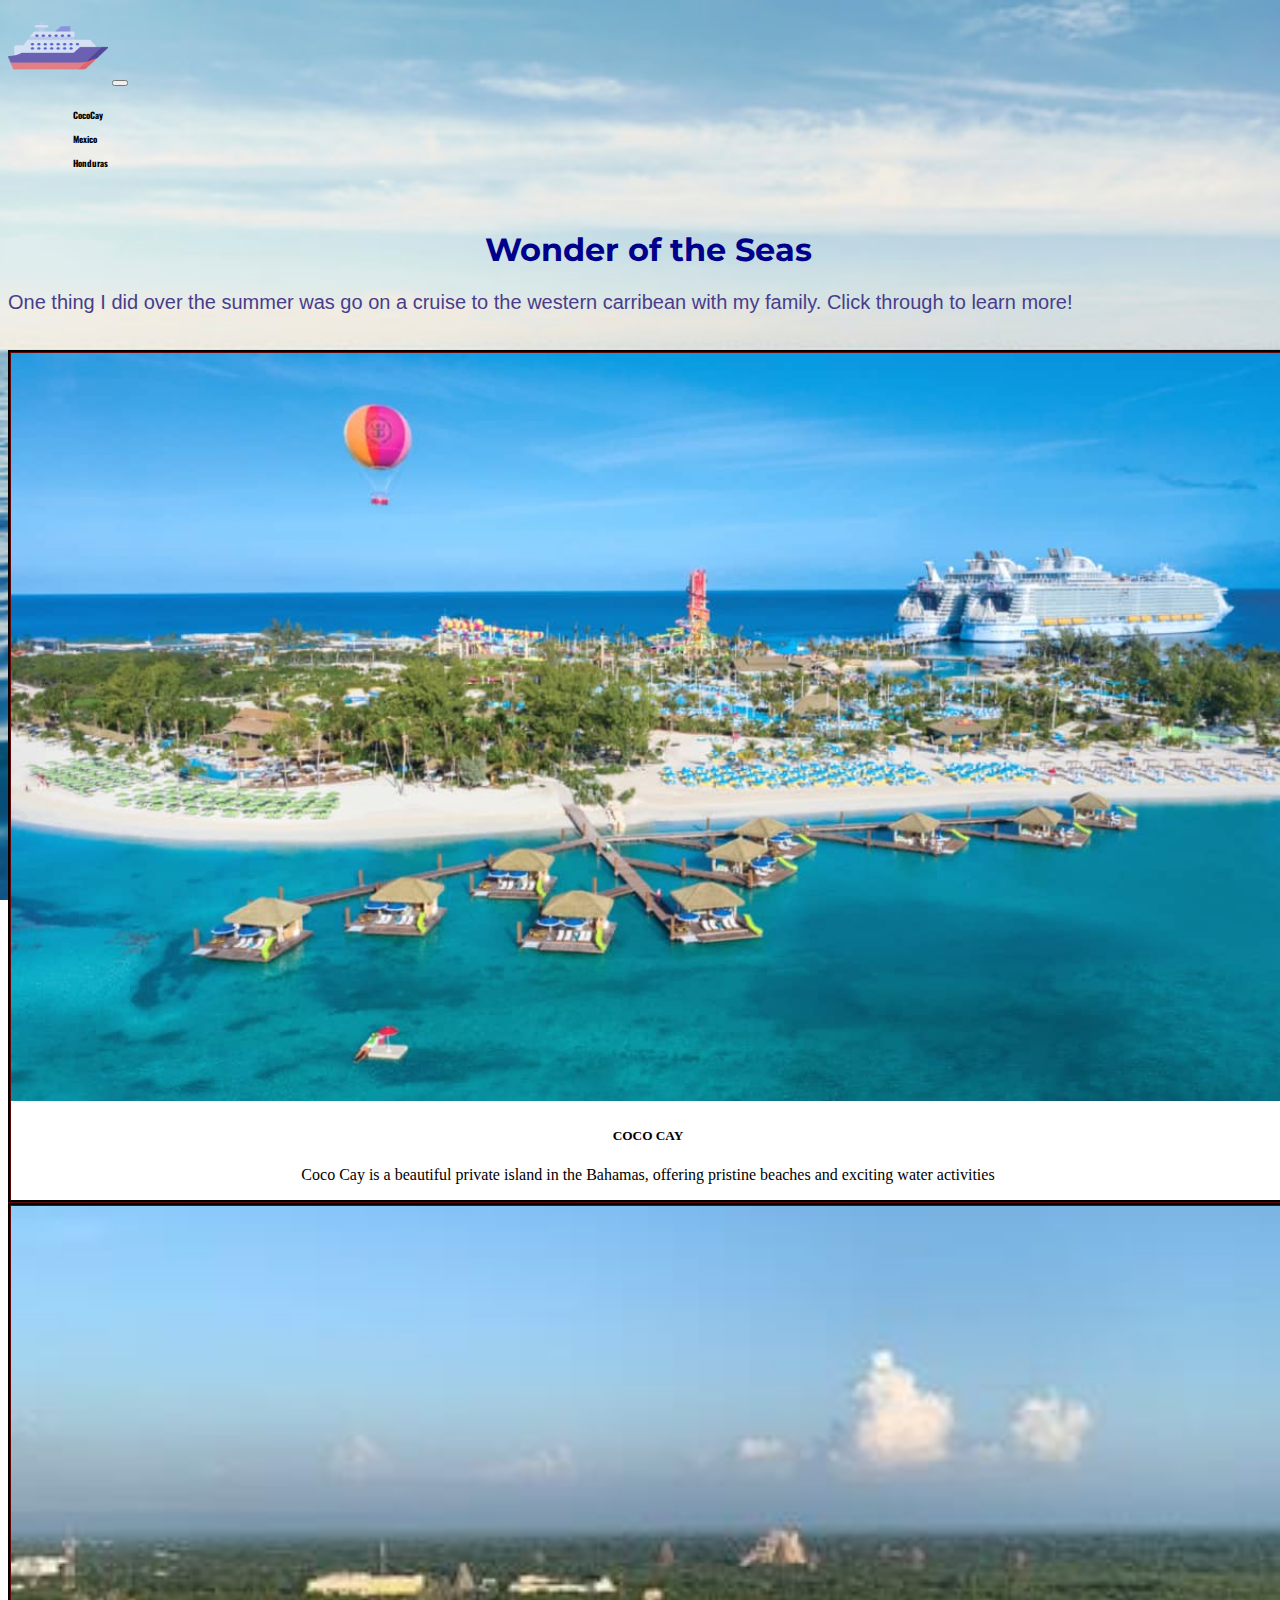
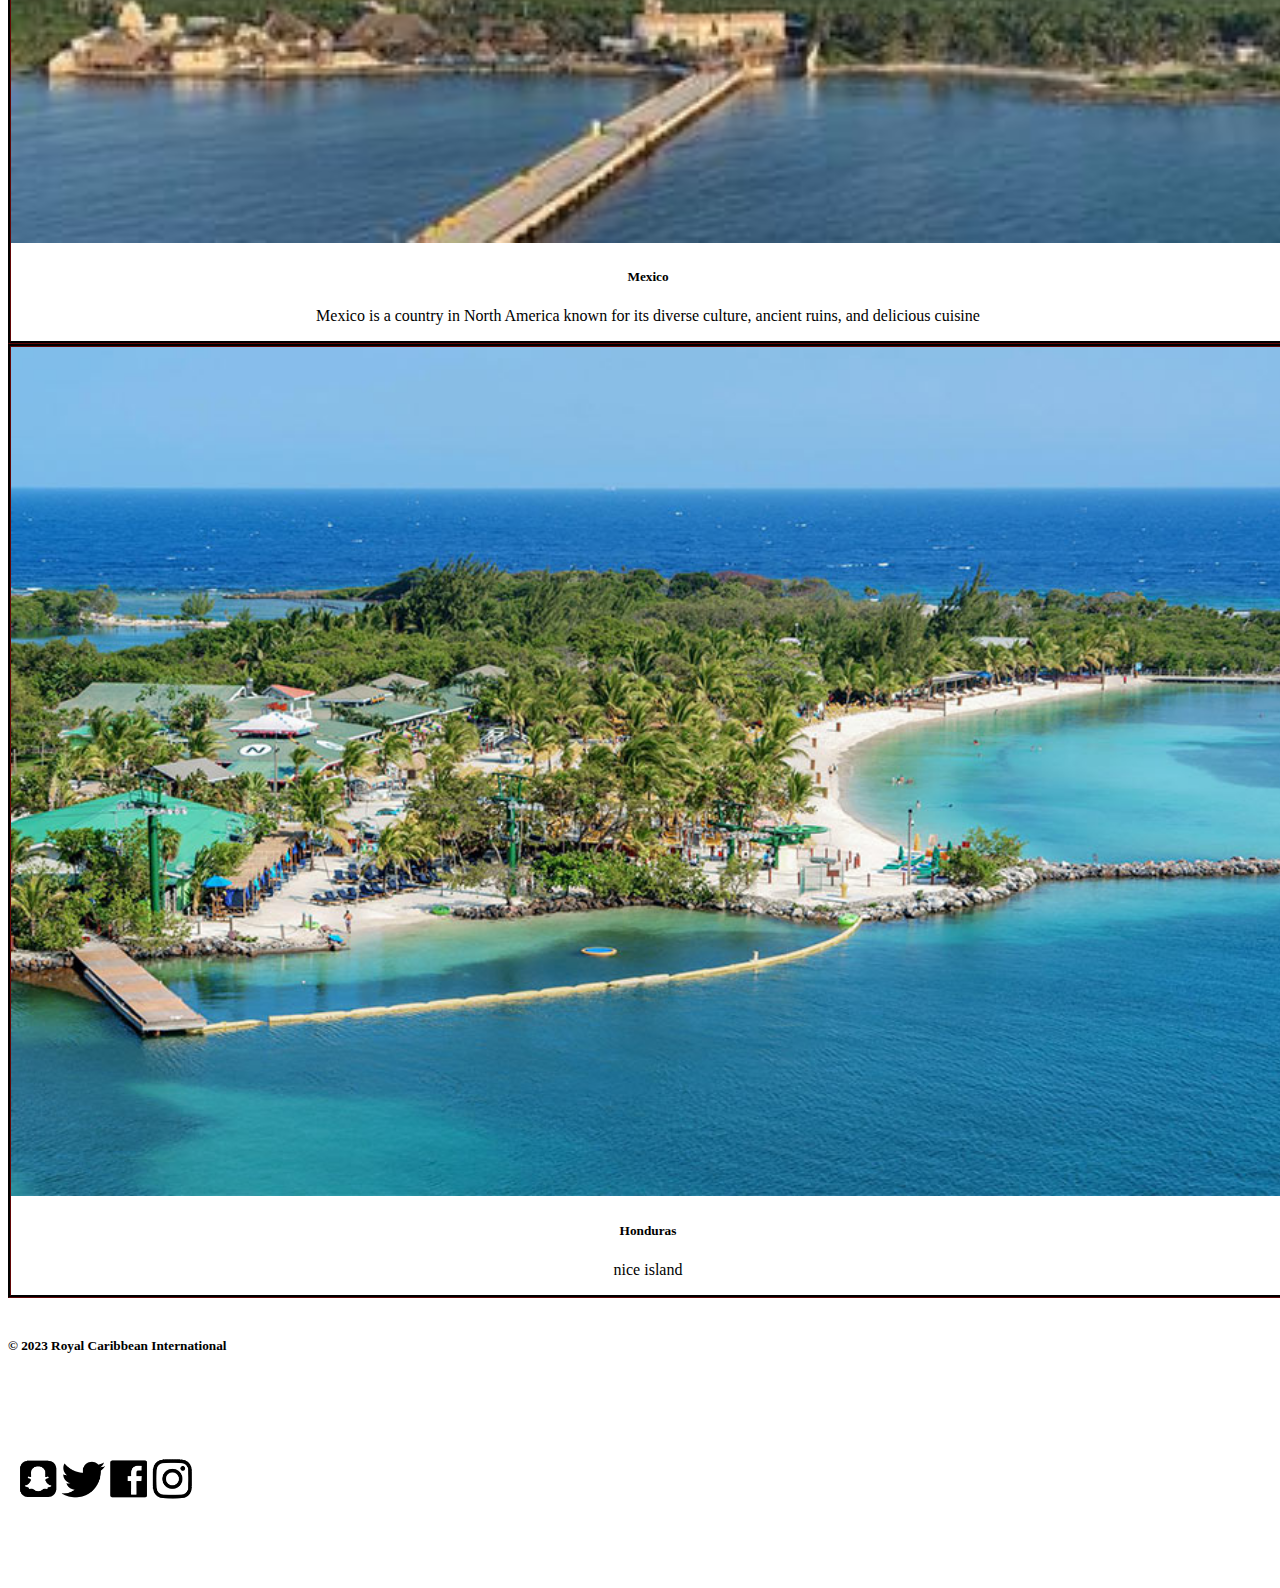
==== commit ac02cbde: "a lot of stuff" ====
--- a/index.html
+++ b/index.html
@@ -13,8 +13,6 @@
 <link href="https://fonts.googleapis.com/css2?family=Montserrat:wght@500&family=Oswald:wght@700&display=swap" rel="stylesheet"> <!--end of fonts-->
     <link href="https://cdn.jsdelivr.net/npm/bootstrap@5.3.2/dist/css/bootstrap.min.css" rel="stylesheet" integrity="sha384-T3c6CoIi6uLrA9TneNEoa7RxnatzjcDSCmG1MXxSR1GAsXEV/Dwwykc2MPK8M2HN" crossorigin="anonymous">
   <link rel="stylesheet" href="style.css"> </head>
-  <nav class="hover-nav">
-    <ul>
     <nav class="navbar navbar-expand-lg navbar-light">
       <body data-bs-spy="scroll" data-bs-target=".navbar" data-bs-offset="50">
       <div class="container-fluid">
@@ -34,65 +32,52 @@
             </li>
             <li class="nav-item">
               <a class="nav-link" href="honduras.html"> Honduras </a>
-            </ul>
             </li> 
         
         </div>
       </div>
-    </ul>
     </nav>
     </nav>
       </a></div>
       
-<br> </head> 
+<br> 
  
-  <body> <h1 class="text-center"> Wonder of the Seas </h1>
+  <body> <h1 class="title"> Wonder of the Seas </h1>
     <div class="container text-center">
-        <div class="col"> </div>
-          <div class="p-12"> In August, my family went on a cruise to the western caribbean. It was so much fun! Click through to learn more! </div>
+        <div class="col">
+          <div class="p-12"> One thing I did over the summer was go on a cruise to the western carribean with my family. Click through to learn more! </div>
         </div>  <br> <br>
         <div class="container">
           <div class="row g-4">
-            <div class="col-lg-4 col-sm-4 col-md-4" class="home">
-          <div class="card h-100"> <!--"https://www.frommers.com/slideshows/848343-royal-caribbean-s-perfect-day-at-cococay-what-to-expect-how-to-prepare"-->
-            <a href="cococay.html"> 
-              <img class="picture" src="images/cococay2.jpg" class="card-img-top"> </a>
-             <div class="card-body">
-               <h5 class="card-text"> COCO CAY </h5>
-               <p class="card-text"> 
-                <li> Private Island in the Bahamas</li> 
-              <li> Stunning beaches with crystal clear waters</li>
-            <li> Fun water activities like swimming</li>
-          <li> Water park for an extra cost</li> </p>
-             </div> </div> </div>
-             <div class="col-lg-4 col-sm-4 col-12" class="home">
-              <div class="card h-100">
-                <a href="mexico.html">
-                  <img class="picture" src="images/mexico.jpg" class="card-img-top"> </a>
-                 <div class="card-body"> <!--"https://cruise.blog/2023/05/best-things-do-costa-maya-mexico-cruise-port"-->
-                   <h5 class="card-text"> Mexico </h5>
-                   <p class="card-text"> 
-                    <li> Explore the ancient ruins </li>
-                      <li> Relax on the stunning beaches of Cancun and Playa del Carmen </li>
-                      <li> Indulge in delicious Mexican cuisine, like tacos and guacamole </li>
-                      <li> Immerse yourself in vibrant culture and visit colorful markets and festivals  </li> 
-                    
-                 </div> </div> </div>
-                 <div class="col-lg-4 col-sm-4 col-12" class="home">
-                  <div class="card h-100">
-                    <a href="honduras.html"> <!--https://www.aboutroatanrealestate.com/guide-moving-roatan-honduras/-->
-                      <img class="picture" src="images/honduras.jpg" class="card-img-top"> </a>
-                     <div class="card-body">
-                       <h5 class="card-text"> Honduras </h5>
-                       <p class="card-text"> 
-                        <li> Discover the awe-inspiring Mayan ruins </li>
-                        <li> Dive into the crystal-clear waters</li>
-                       <li>Explore the lush jungles and wildlife </li>
-                       <li> Experience the vibrant culture and enjoy traditional music and dance </li> </p>
-                     </div> </div> </div> </div>   <br> 
+            <div class="row g-4">
+              <div class="col-lg-4 col-sm-4 col-md-4" class="home">
+            <div class="card h-100">
+              <a href="cococay.html">
+                <img class="picture" src="images/cococay2.jpg" class="card-img-top"> </a>
+               <div class="card-body"> <!--"https://www.cruisehive.com/things-to-know-about-perfect-day-at-cococay-bahamas/32055"-->
+                 <h5 class="card-text"> COCO CAY </h5>
+                 <p class="card-text"> Coco Cay is a beautiful private island in the Bahamas, offering pristine beaches and exciting water activities </p>
+               </div> </div> </div>
+               <div class="col-lg-4 col-sm-4 col-12" class="home">
+                <div class="card h-100">
+                  <a href="mexico.html">
+                    <img class="picture" src="images/mexico.jpg" class="card-img-top"> </a>
+                   <div class="card-body"> <!--"https://cruise.blog/2023/05/best-things-do-costa-maya-mexico-cruise-port"-->
+                     <h5 class="card-text"> Mexico </h5>
+                     <p class="card-text"> Mexico is a country in North America known for its diverse culture, ancient ruins, and delicious cuisine </p>
+                   </div> </div> </div>
+                   <div class="col-lg-4 col-sm-4 col-12" class="home">
+                    <div class="card h-100">
+                      <a href="honduras.html">
+                        <img class="picture" src="images/honduras.jpg" class="card-img-top"> </a>
+                       <div class="card-body"> 
+                         <h5 class="card-text"> Honduras </h5>
+                         <p class="card-text"> <li> nice island</li> </p>
+                       </div> </div> </div> </div> <br>
+                       <h5> © 2023 Royal Caribbean International </h5>
                      <div class="text-center">
-                              <h5> © 2023 Royal Caribbean International </h5> <br>
-                  <a href="https://www.royalcaribbean.com"><img src="images/SocialMediaIcons.png" class="img-fluid"> </a>  </div> 
+                  <a href="https://www.royalcaribbean.com"><img src="images/SocialMediaIcons.png" class="img-fluid"> </a> </div>
+                  
     <body class="main"> <script src="https://cdn.jsdelivr.net/npm/bootstrap@5.3.2/dist/js/bootstrap.bundle.min.js" integrity="sha384-C6RzsynM9kWDrMNeT87bh95OGNyZPhcTNXj1NW7RuBCsyN/o0jlpcV8Qyq46cDfL" crossorigin="anonymous"></script>
   </body></body>
 </html>--- a/style.css
+++ b/style.css
@@ -1,7 +1,7 @@
-h1.text-center {
+h1.title {
     color: darkblue;
+    text-align: center;
     font-family: 'Montserrat', sans-serif;
-    margin: auto;
 }
 
 img.icon {
@@ -28,6 +28,59 @@
     font-weight: bolder;
     font-family: 'Oswald', sans-serif;
 }
+/**https://getdevdone.com/blog/our-favorite-navigation-menu-effects.html--**/
+  
+  ul li{
+    list-style:none;
+    margin:0 20px;
+  }
+  
+  ul li a{
+    display: block;
+    position:relative;
+    text-decoration:none;
+    padding:5px;
+    font-size:9px;
+    font-family: sans-serif;
+    color:#fff;
+    transition:0.5s;
+  }
+  
+  ul:hover li a{
+    transform:scale(1.5);
+    opacity:0.2;
+    filter:blur(5px);
+  }
+  
+  ul li a:hover{
+    transform:scale(2);
+    opacity:1;
+    filter:blur(0);
+    text-decoration:none;
+    color:white;
+  }
+  
+  ul li a:before{
+    content:'';
+    position:absolute;
+    top:0;
+    left:0;
+    width:100%;
+    height:100%;
+    background: rgb(170, 168, 199);
+    transition:0.5s;
+    transform-origin:right;
+    transform:scaleX(0);
+    z-index:-1;
+    color: white;
+  }
+  
+  ul li a:hover:before{
+    transition:transform 0.5s;
+    transform-origin:left;
+    transform:scaleX(1);
+  }
+/**end of nav**/
 img.picture {
   width: 100%;
    display: inline;
@@ -54,14 +107,16 @@
 }
 
 footer.footer {
-  background-color: rgb(220, 203, 203);
+  background-color: rgb(255, 255, 255);
   width: 100%;
   text-align: center;
 }
+
 .img-fluid {
   margin: auto;
   text-align: center;
-  width: 150px;
+  width: 200px;
+  display: inline;
 }
 
 carousel.slide {
@@ -72,52 +127,9 @@
 margin: auto;
 border: rounded;
 }
-
- .w-100 {
-   width: 50% !important;
-   height: 60vh;
+  .w-100 {
+    width: 50% !important;
+    height: 60vh;
     margin: auto;
   }
 
-  .p-12 {
-    color: darkblue;
-  } 
-
-.hover-nav ul {
-  list-style: none;
-  margin: 0;
-  padding: 0;
-  overflow: hidden;
-}
-
-.hover-nav li {
-  float: left;
-}
-
-.hover-nav li a {
-  position: relative;
-  display: block;
-  color: #000000;
-  text-align: center;
-  padding: 8px 12px;
-  text-decoration: none;
-  z-index: 0;
-}
-
-li a::before {
-  position: absolute;
-  content: "";
-  width: 100%;
-  height: 100%;
-  bottom: 0;
-  left: 0;
-  background-color: #8ca8ee;
-  z-index: -1;
-  transform: scale(0);
-  transition: transform 0.5s ease-in-out;
-}
-
-li a:hover::before,
-li a:focus::before {
-  transform: scale(1);
-}
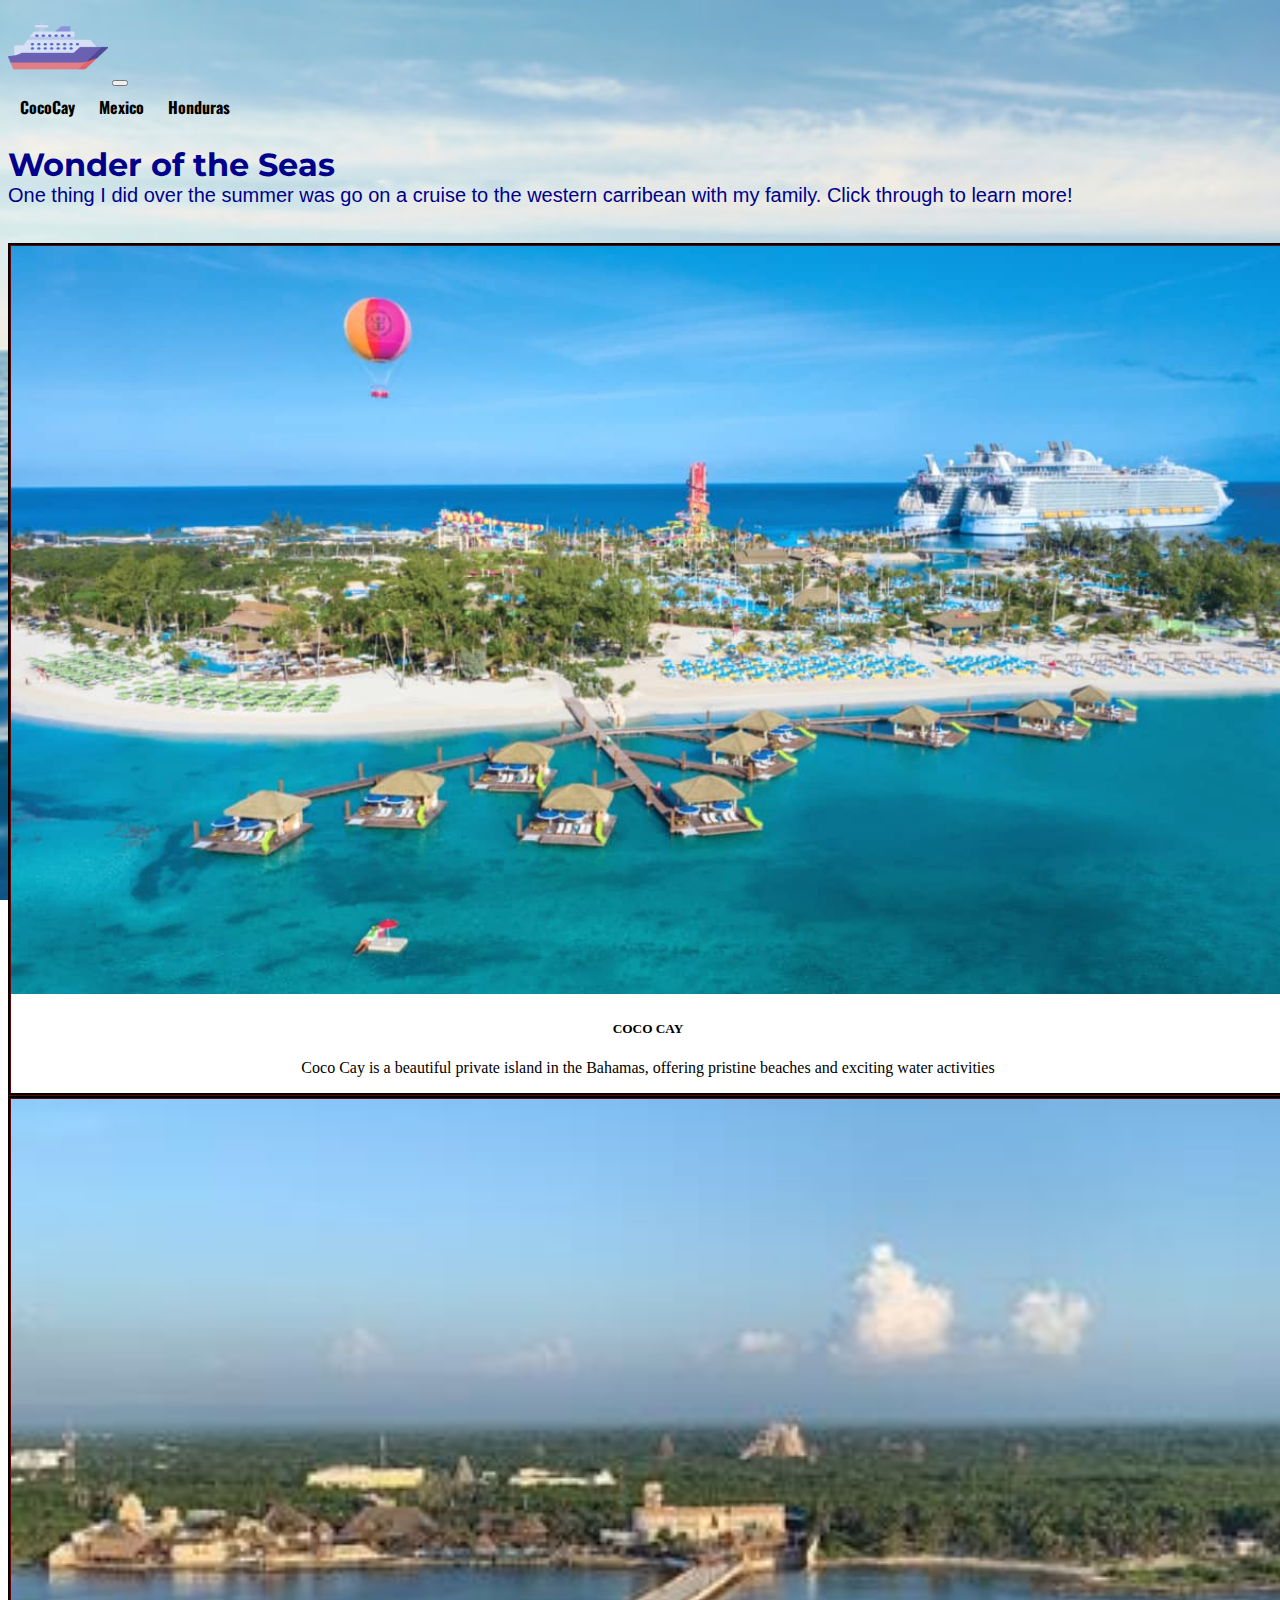
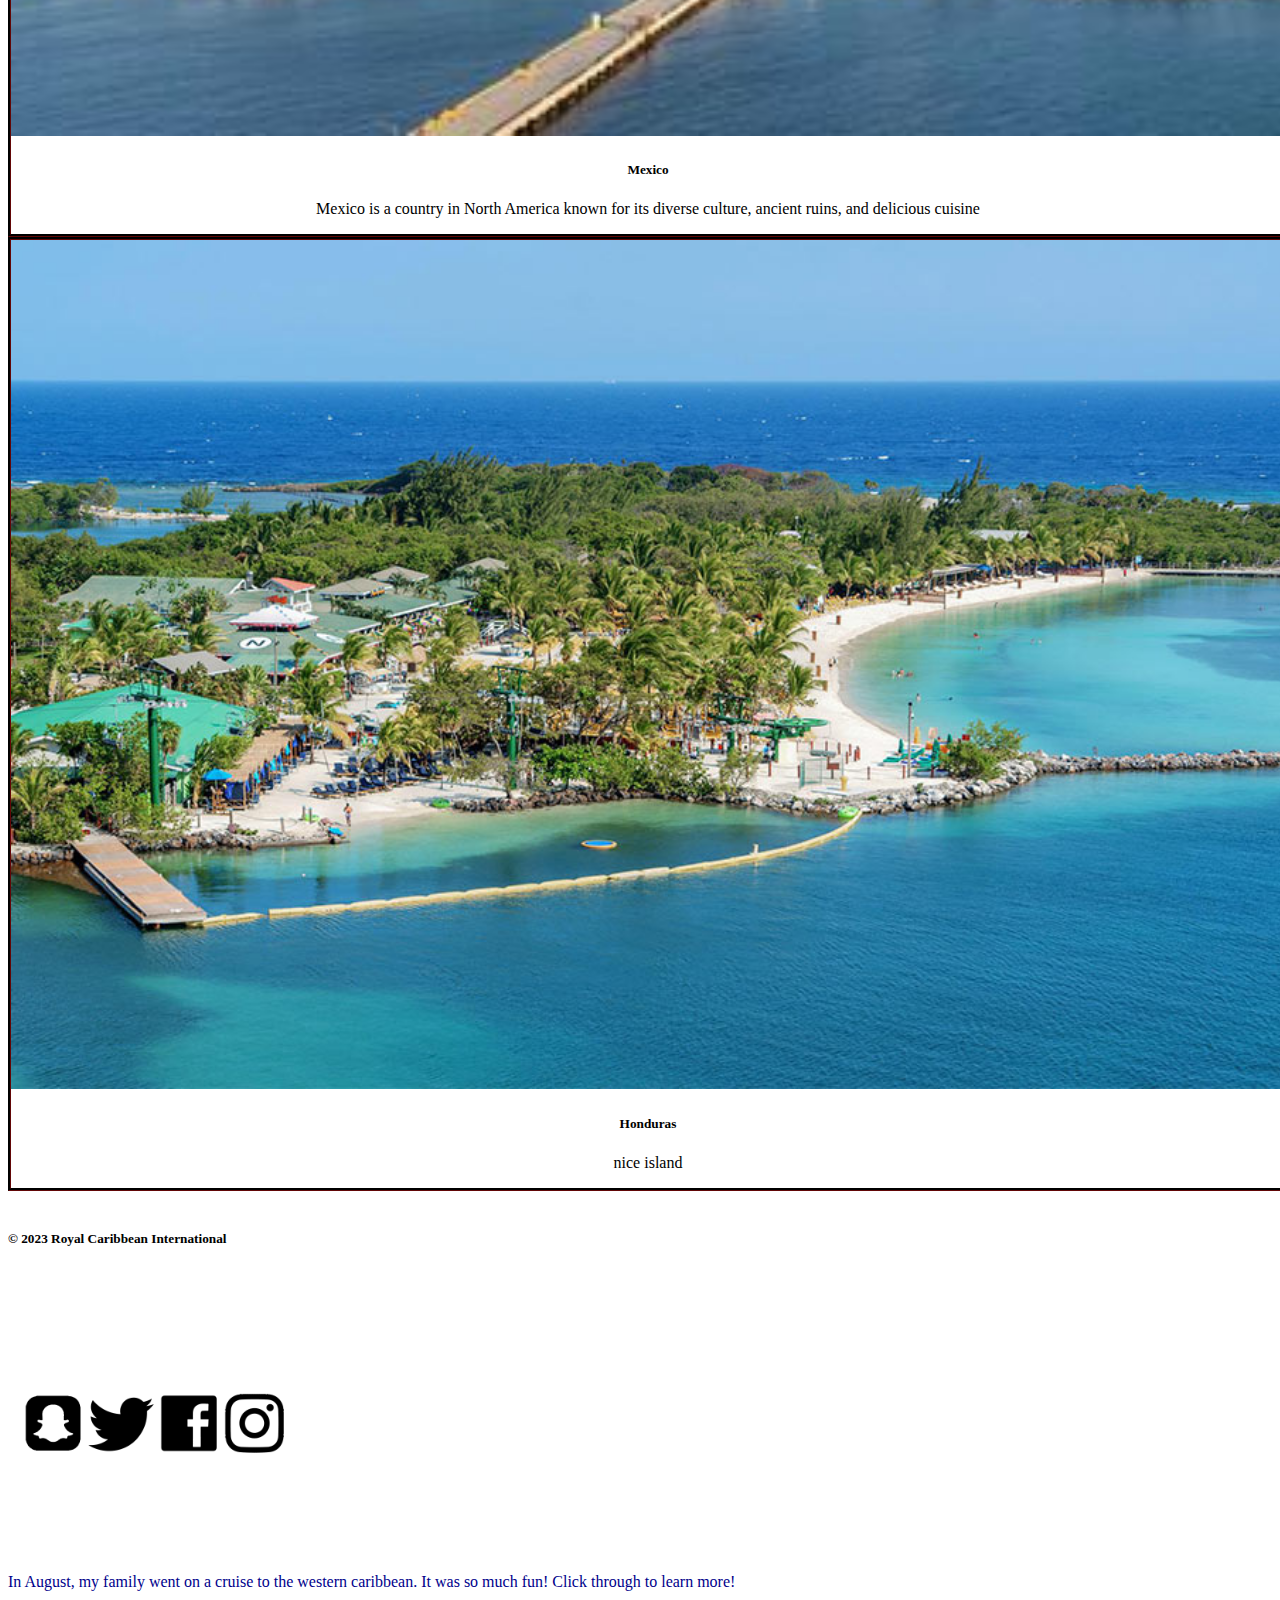
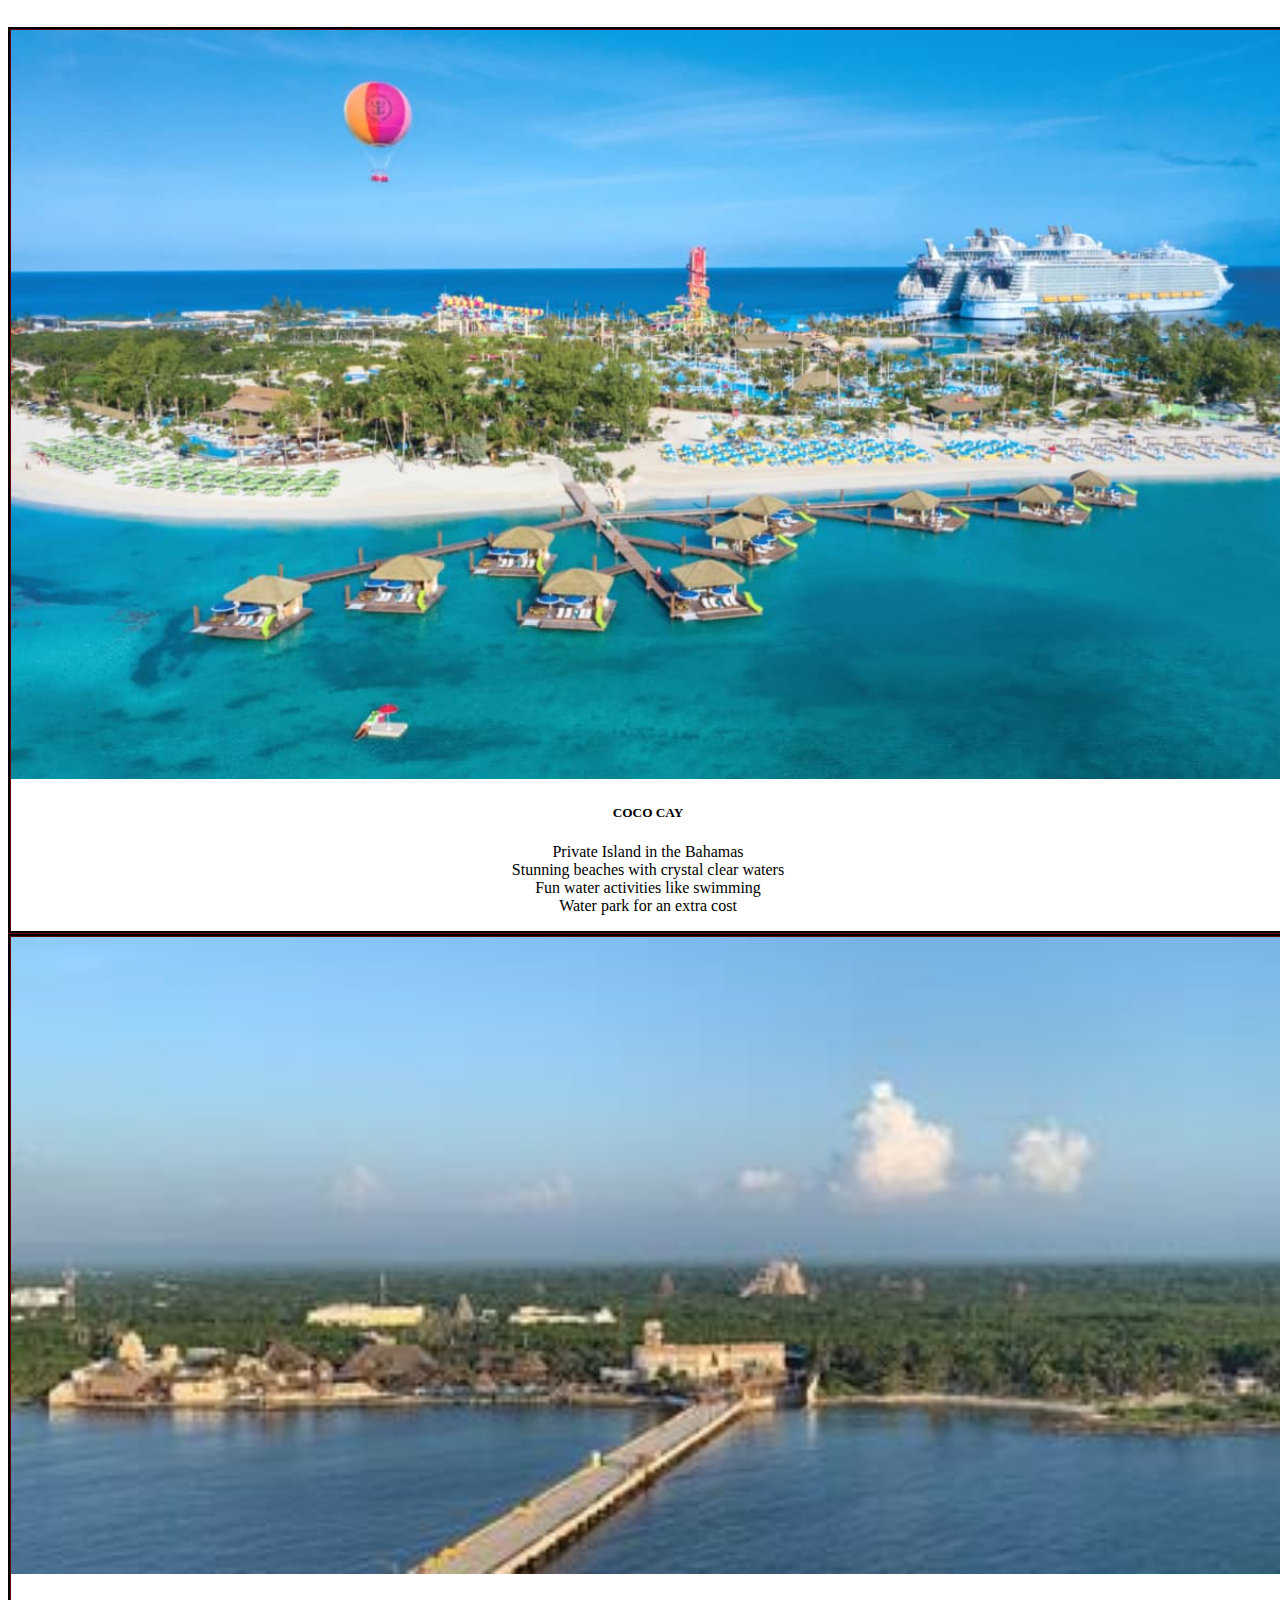
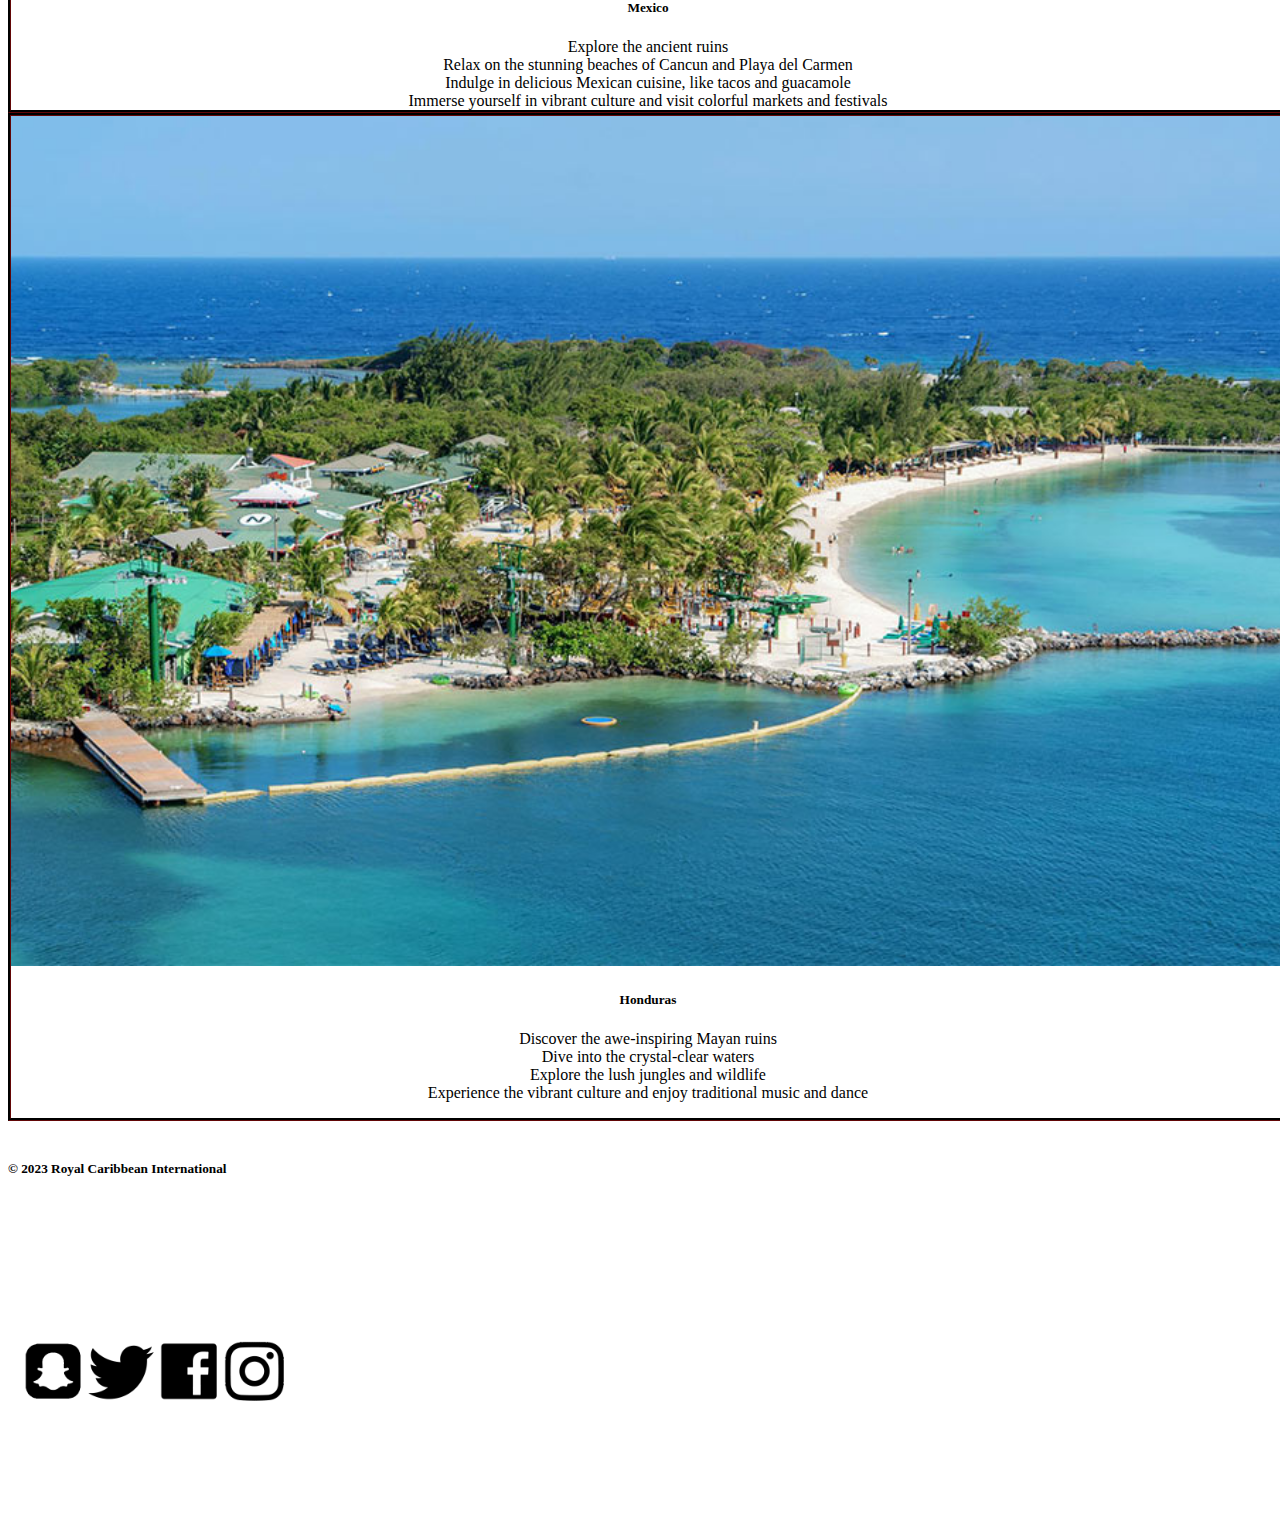
==== commit ffe62897: "Merge branch 'main' of https://github.com/samhirsch0109/summertainment" ====
--- a/index.html
+++ b/index.html
@@ -13,6 +13,8 @@
 <link href="https://fonts.googleapis.com/css2?family=Montserrat:wght@500&family=Oswald:wght@700&display=swap" rel="stylesheet"> <!--end of fonts-->
     <link href="https://cdn.jsdelivr.net/npm/bootstrap@5.3.2/dist/css/bootstrap.min.css" rel="stylesheet" integrity="sha384-T3c6CoIi6uLrA9TneNEoa7RxnatzjcDSCmG1MXxSR1GAsXEV/Dwwykc2MPK8M2HN" crossorigin="anonymous">
   <link rel="stylesheet" href="style.css"> </head>
+  <nav class="hover-nav">
+    <ul>
     <nav class="navbar navbar-expand-lg navbar-light">
       <body data-bs-spy="scroll" data-bs-target=".navbar" data-bs-offset="50">
       <div class="container-fluid">
@@ -32,17 +34,19 @@
             </li>
             <li class="nav-item">
               <a class="nav-link" href="honduras.html"> Honduras </a>
+            </ul>
             </li> 
         
         </div>
       </div>
+    </ul>
     </nav>
     </nav>
       </a></div>
       
-<br> 
+<br> </head> 
  
-  <body> <h1 class="title"> Wonder of the Seas </h1>
+  <body> <h1 class="text-center"> Wonder of the Seas </h1>
     <div class="container text-center">
         <div class="col">
           <div class="p-12"> One thing I did over the summer was go on a cruise to the western carribean with my family. Click through to learn more! </div>
@@ -78,6 +82,51 @@
                      <div class="text-center">
                   <a href="https://www.royalcaribbean.com"><img src="images/SocialMediaIcons.png" class="img-fluid"> </a> </div>
                   
+        <div class="col"> </div>
+          <div class="p-12"> In August, my family went on a cruise to the western caribbean. It was so much fun! Click through to learn more! </div>
+        </div>  <br> <br>
+        <div class="container">
+          <div class="row g-4">
+            <div class="col-lg-4 col-sm-4 col-md-4" class="home">
+          <div class="card h-100"> <!--"https://www.frommers.com/slideshows/848343-royal-caribbean-s-perfect-day-at-cococay-what-to-expect-how-to-prepare"-->
+            <a href="cococay.html"> 
+              <img class="picture" src="images/cococay2.jpg" class="card-img-top"> </a>
+             <div class="card-body">
+               <h5 class="card-text"> COCO CAY </h5>
+               <p class="card-text"> 
+                <li> Private Island in the Bahamas</li> 
+              <li> Stunning beaches with crystal clear waters</li>
+            <li> Fun water activities like swimming</li>
+          <li> Water park for an extra cost</li> </p>
+             </div> </div> </div>
+             <div class="col-lg-4 col-sm-4 col-4" class="home">
+              <div class="card h-100">
+                <a href="mexico.html">
+                  <img class="picture" src="images/mexico.jpg" class="card-img-top"> </a>
+                 <div class="card-body"> <!--"https://cruise.blog/2023/05/best-things-do-costa-maya-mexico-cruise-port"-->
+                   <h5 class="card-text"> Mexico </h5>
+                   <p class="card-text"> 
+                    <li> Explore the ancient ruins </li>
+                      <li> Relax on the stunning beaches of Cancun and Playa del Carmen </li>
+                      <li> Indulge in delicious Mexican cuisine, like tacos and guacamole </li>
+                      <li> Immerse yourself in vibrant culture and visit colorful markets and festivals  </li> 
+                    
+                 </div> </div> </div>
+                 <div class="col-lg-4 col-sm-4 col-4" class="home">
+                  <div class="card h-100">
+                    <a href="honduras.html"> <!--https://www.aboutroatanrealestate.com/guide-moving-roatan-honduras/-->
+                      <img class="picture" src="images/honduras.jpg" class="card-img-top"> </a>
+                     <div class="card-body">
+                       <h5 class="card-text"> Honduras </h5>
+                       <p class="card-text"> 
+                        <li> Discover the awe-inspiring Mayan ruins </li>
+                        <li> Dive into the crystal-clear waters</li>
+                       <li>Explore the lush jungles and wildlife </li>
+                       <li> Experience the vibrant culture and enjoy traditional music and dance </li> </p>
+                     </div> </div> </div> </div>   <br> 
+                     <div class="text-center">
+                              <h5> © 2023 Royal Caribbean International </h5> <br>
+                  <a href="https://www.royalcaribbean.com"><img src="images/SocialMediaIcons.png" class="img-fluid"> </a>  </div> 
     <body class="main"> <script src="https://cdn.jsdelivr.net/npm/bootstrap@5.3.2/dist/js/bootstrap.bundle.min.js" integrity="sha384-C6RzsynM9kWDrMNeT87bh95OGNyZPhcTNXj1NW7RuBCsyN/o0jlpcV8Qyq46cDfL" crossorigin="anonymous"></script>
   </body></body>
 </html>--- a/style.css
+++ b/style.css
@@ -1,7 +1,7 @@
-h1.title {
+h1.text-center {
     color: darkblue;
-    text-align: center;
     font-family: 'Montserrat', sans-serif;
+    margin: auto;
 }
 
 img.icon {
@@ -28,59 +28,6 @@
     font-weight: bolder;
     font-family: 'Oswald', sans-serif;
 }
-/**https://getdevdone.com/blog/our-favorite-navigation-menu-effects.html--**/
-  
-  ul li{
-    list-style:none;
-    margin:0 20px;
-  }
-  
-  ul li a{
-    display: block;
-    position:relative;
-    text-decoration:none;
-    padding:5px;
-    font-size:9px;
-    font-family: sans-serif;
-    color:#fff;
-    transition:0.5s;
-  }
-  
-  ul:hover li a{
-    transform:scale(1.5);
-    opacity:0.2;
-    filter:blur(5px);
-  }
-  
-  ul li a:hover{
-    transform:scale(2);
-    opacity:1;
-    filter:blur(0);
-    text-decoration:none;
-    color:white;
-  }
-  
-  ul li a:before{
-    content:'';
-    position:absolute;
-    top:0;
-    left:0;
-    width:100%;
-    height:100%;
-    background: rgb(170, 168, 199);
-    transition:0.5s;
-    transform-origin:right;
-    transform:scaleX(0);
-    z-index:-1;
-    color: white;
-  }
-  
-  ul li a:hover:before{
-    transition:transform 0.5s;
-    transform-origin:left;
-    transform:scaleX(1);
-  }
-/**end of nav**/
 img.picture {
   width: 100%;
    display: inline;
@@ -115,7 +62,7 @@
 .img-fluid {
   margin: auto;
   text-align: center;
-  width: 200px;
+  width: 300px;
   display: inline;
 }
 
@@ -127,9 +74,52 @@
 margin: auto;
 border: rounded;
 }
-  .w-100 {
-    width: 50% !important;
-    height: 60vh;
+
+ .w-100 {
+   width: 50% !important;
+   height: 60vh;
     margin: auto;
   }
 
+  .p-12 {
+    color: darkblue;
+  } 
+
+.hover-nav ul {
+  list-style: none;
+  margin: 0;
+  padding: 0;
+  overflow: hidden;
+}
+
+.hover-nav li {
+  float: left;
+}
+
+.hover-nav li a {
+  position: relative;
+  display: block;
+  color: #000000;
+  text-align: center;
+  padding: 8px 12px;
+  text-decoration: none;
+  z-index: 0;
+}
+
+li a::before {
+  position: absolute;
+  content: "";
+  width: 100%;
+  height: 100%;
+  bottom: 0;
+  left: 0;
+  background-color: #8ca8ee;
+  z-index: -1;
+  transform: scale(0);
+  transition: transform 0.5s ease-in-out;
+}
+
+li a:hover::before,
+li a:focus::before {
+  transform: scale(1);
+}
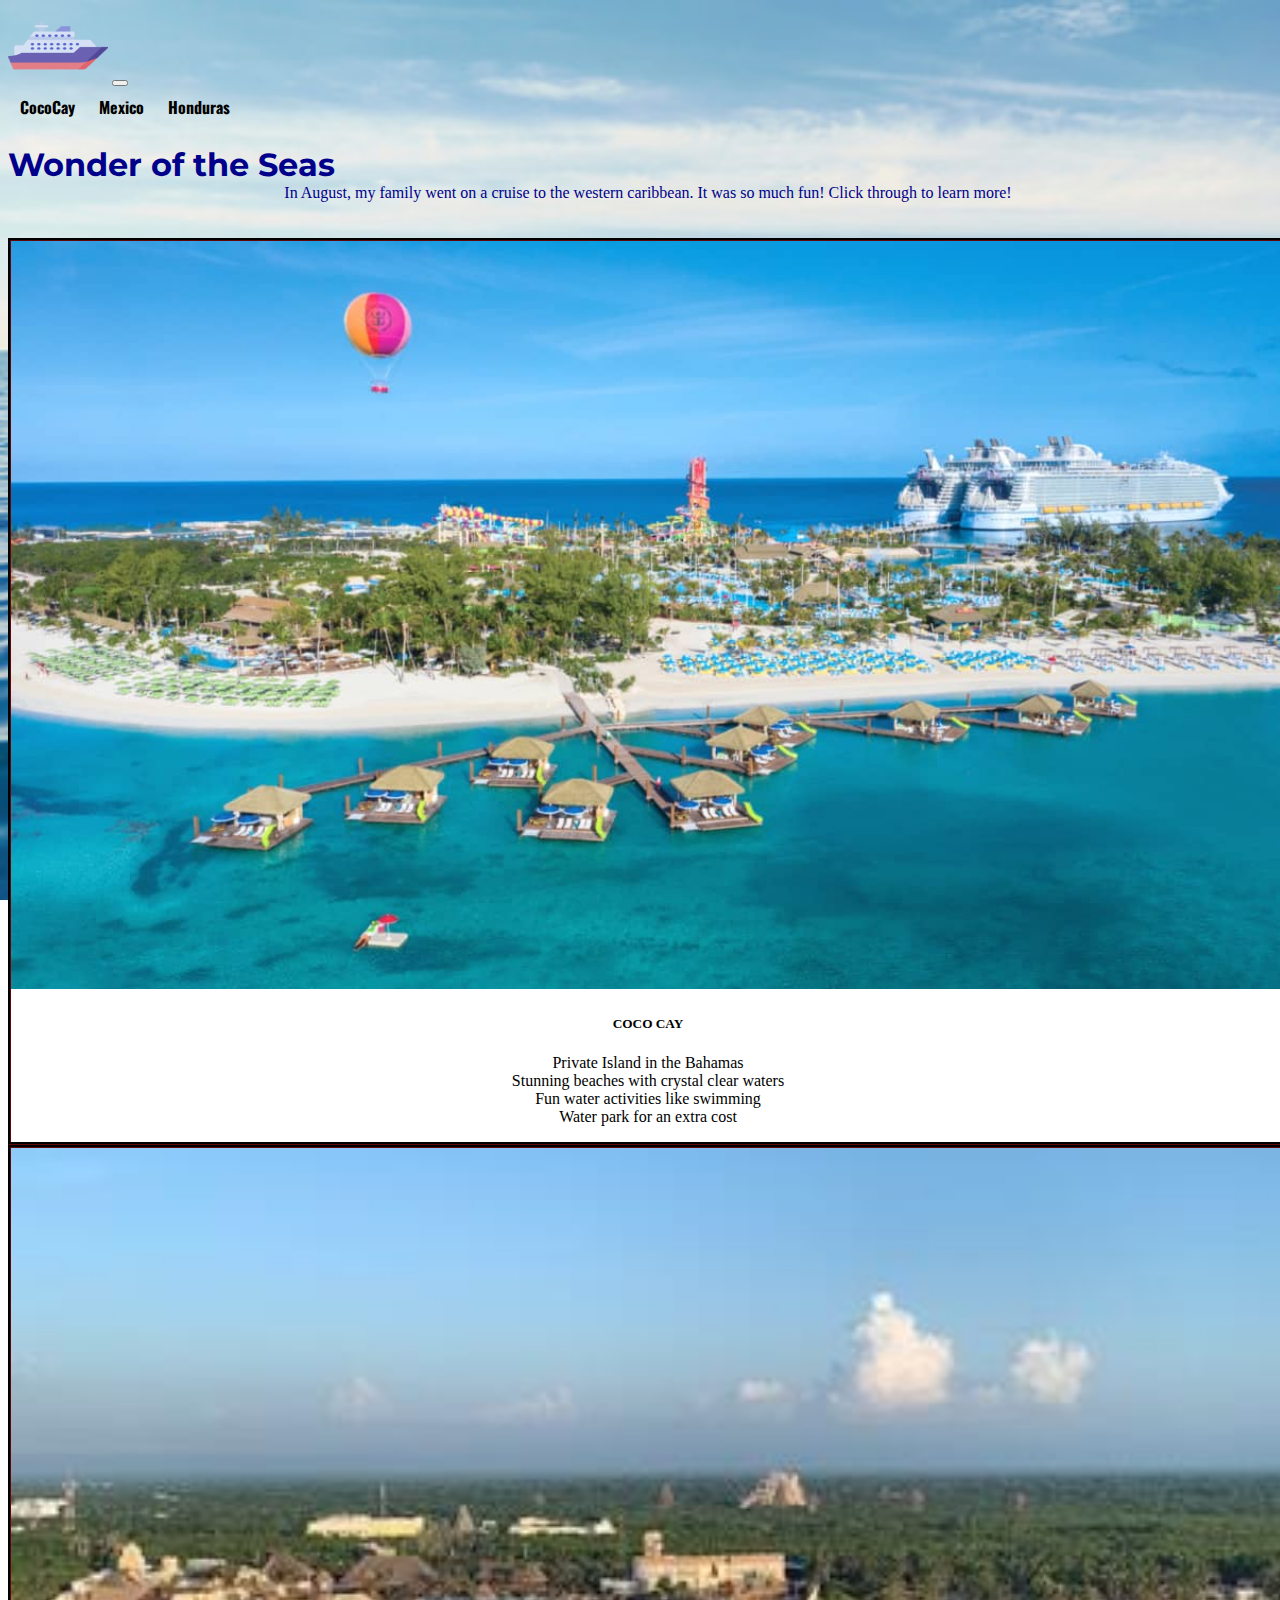
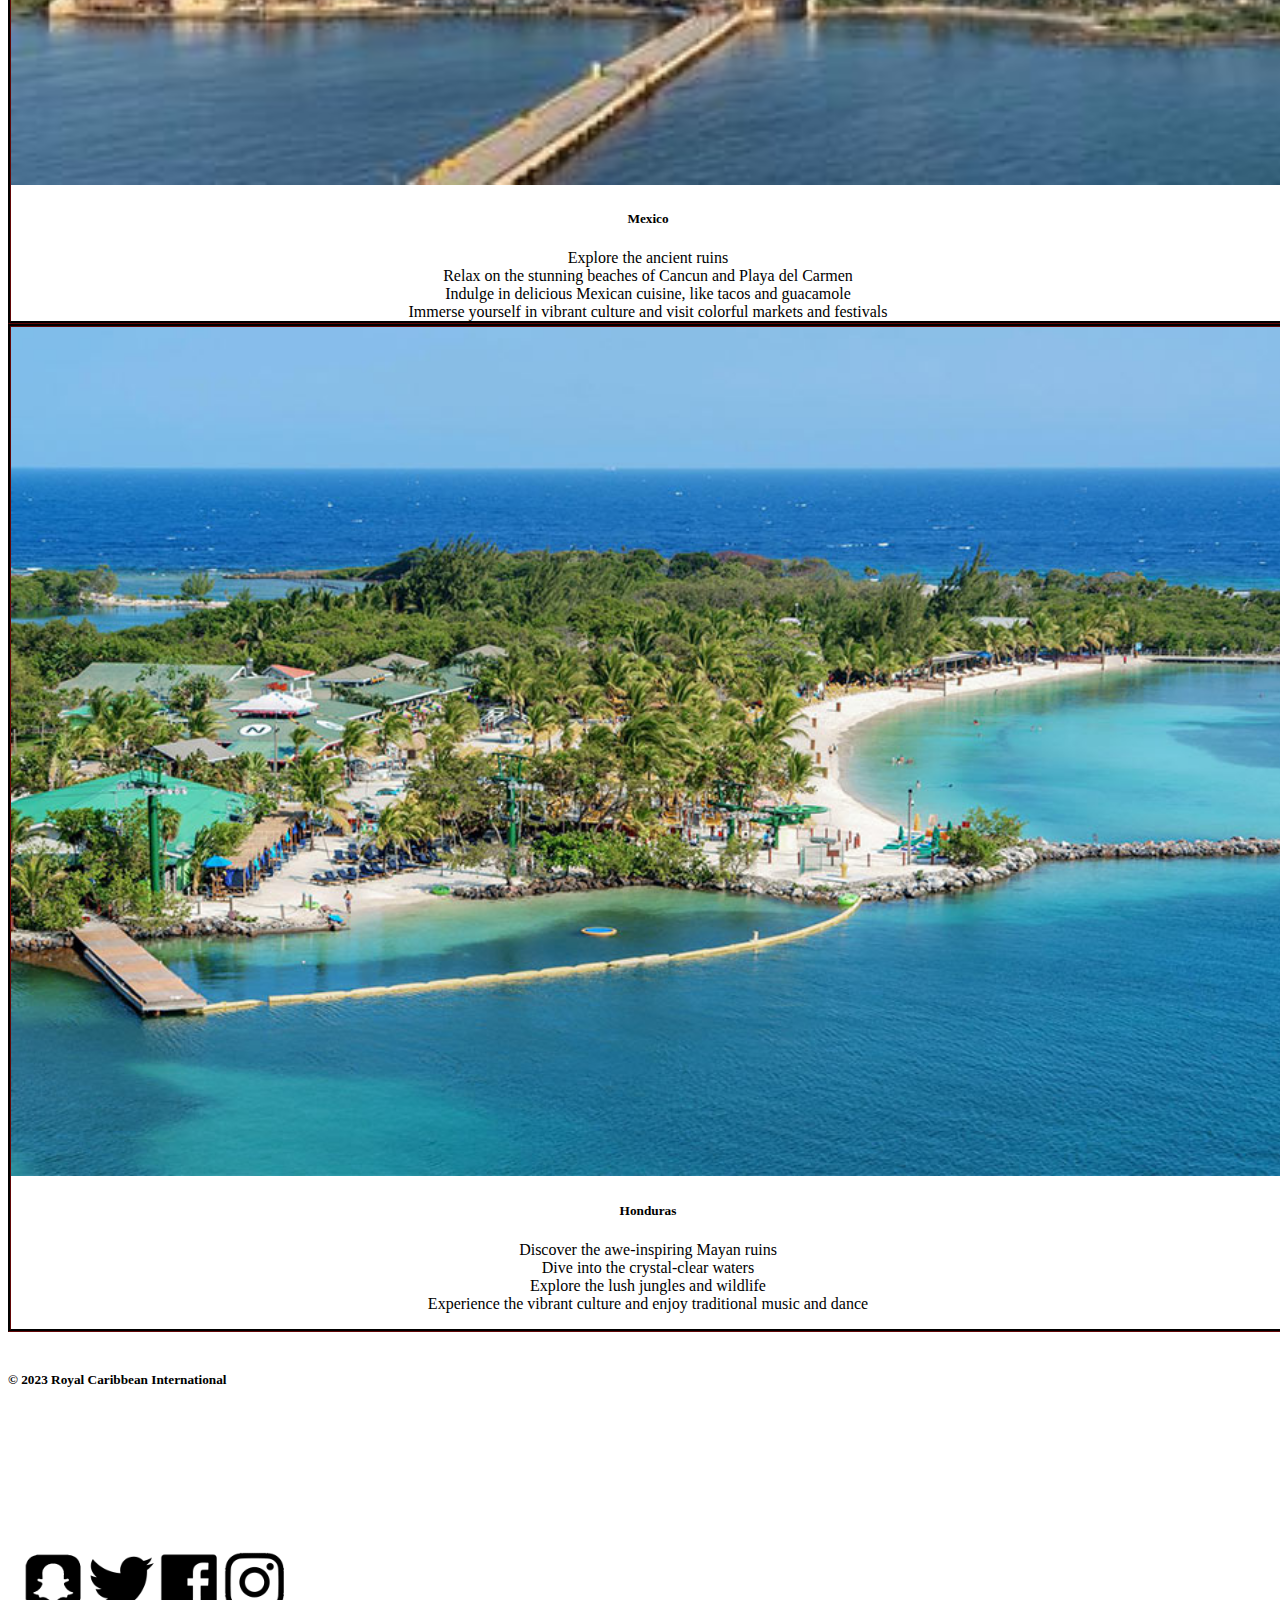
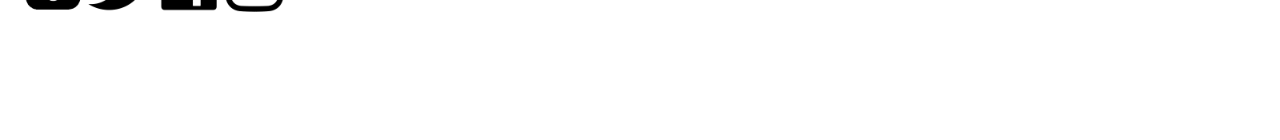
==== commit a2928fac: "card" ====
--- a/index.html
+++ b/index.html
@@ -46,45 +46,10 @@
       
 <br> </head> 
  
-  <body> <h1 class="text-center"> Wonder of the Seas </h1>
-    <div class="container text-center">
-        <div class="col">
-          <div class="p-12"> One thing I did over the summer was go on a cruise to the western carribean with my family. Click through to learn more! </div>
-        </div>  <br> <br>
-        <div class="container">
-          <div class="row g-4">
-            <div class="row g-4">
-              <div class="col-lg-4 col-sm-4 col-md-4" class="home">
-            <div class="card h-100">
-              <a href="cococay.html">
-                <img class="picture" src="images/cococay2.jpg" class="card-img-top"> </a>
-               <div class="card-body"> <!--"https://www.cruisehive.com/things-to-know-about-perfect-day-at-cococay-bahamas/32055"-->
-                 <h5 class="card-text"> COCO CAY </h5>
-                 <p class="card-text"> Coco Cay is a beautiful private island in the Bahamas, offering pristine beaches and exciting water activities </p>
-               </div> </div> </div>
-               <div class="col-lg-4 col-sm-4 col-12" class="home">
-                <div class="card h-100">
-                  <a href="mexico.html">
-                    <img class="picture" src="images/mexico.jpg" class="card-img-top"> </a>
-                   <div class="card-body"> <!--"https://cruise.blog/2023/05/best-things-do-costa-maya-mexico-cruise-port"-->
-                     <h5 class="card-text"> Mexico </h5>
-                     <p class="card-text"> Mexico is a country in North America known for its diverse culture, ancient ruins, and delicious cuisine </p>
-                   </div> </div> </div>
-                   <div class="col-lg-4 col-sm-4 col-12" class="home">
-                    <div class="card h-100">
-                      <a href="honduras.html">
-                        <img class="picture" src="images/honduras.jpg" class="card-img-top"> </a>
-                       <div class="card-body"> 
-                         <h5 class="card-text"> Honduras </h5>
-                         <p class="card-text"> <li> nice island</li> </p>
-                       </div> </div> </div> </div> <br>
-                       <h5> © 2023 Royal Caribbean International </h5>
-                     <div class="text-center">
-                  <a href="https://www.royalcaribbean.com"><img src="images/SocialMediaIcons.png" class="img-fluid"> </a> </div>
-                  
-        <div class="col"> </div>
+  <body> <h1 class="text-center"> Wonder of the Seas </h1>                
+     <div class="col"> </div>
           <div class="p-12"> In August, my family went on a cruise to the western caribbean. It was so much fun! Click through to learn more! </div>
-        </div>  <br> <br>
+        </div> </div> <br> <br>
         <div class="container">
           <div class="row g-4">
             <div class="col-lg-4 col-sm-4 col-md-4" class="home">
@@ -99,7 +64,7 @@
             <li> Fun water activities like swimming</li>
           <li> Water park for an extra cost</li> </p>
              </div> </div> </div>
-             <div class="col-lg-4 col-sm-4 col-4" class="home">
+             <div class="col-lg-4 col-sm-4 col-md-4" class="home">
               <div class="card h-100">
                 <a href="mexico.html">
                   <img class="picture" src="images/mexico.jpg" class="card-img-top"> </a>
@@ -112,7 +77,7 @@
                       <li> Immerse yourself in vibrant culture and visit colorful markets and festivals  </li> 
                     
                  </div> </div> </div>
-                 <div class="col-lg-4 col-sm-4 col-4" class="home">
+                 <div class="col-lg-4 col-sm-4 col-md-4" class="home">
                   <div class="card h-100">
                     <a href="honduras.html"> <!--https://www.aboutroatanrealestate.com/guide-moving-roatan-honduras/-->
                       <img class="picture" src="images/honduras.jpg" class="card-img-top"> </a>
--- a/style.css
+++ b/style.css
@@ -83,6 +83,8 @@
 
   .p-12 {
     color: darkblue;
+    margin: auto;
+    text-align: center;
   } 
 
 .hover-nav ul {
